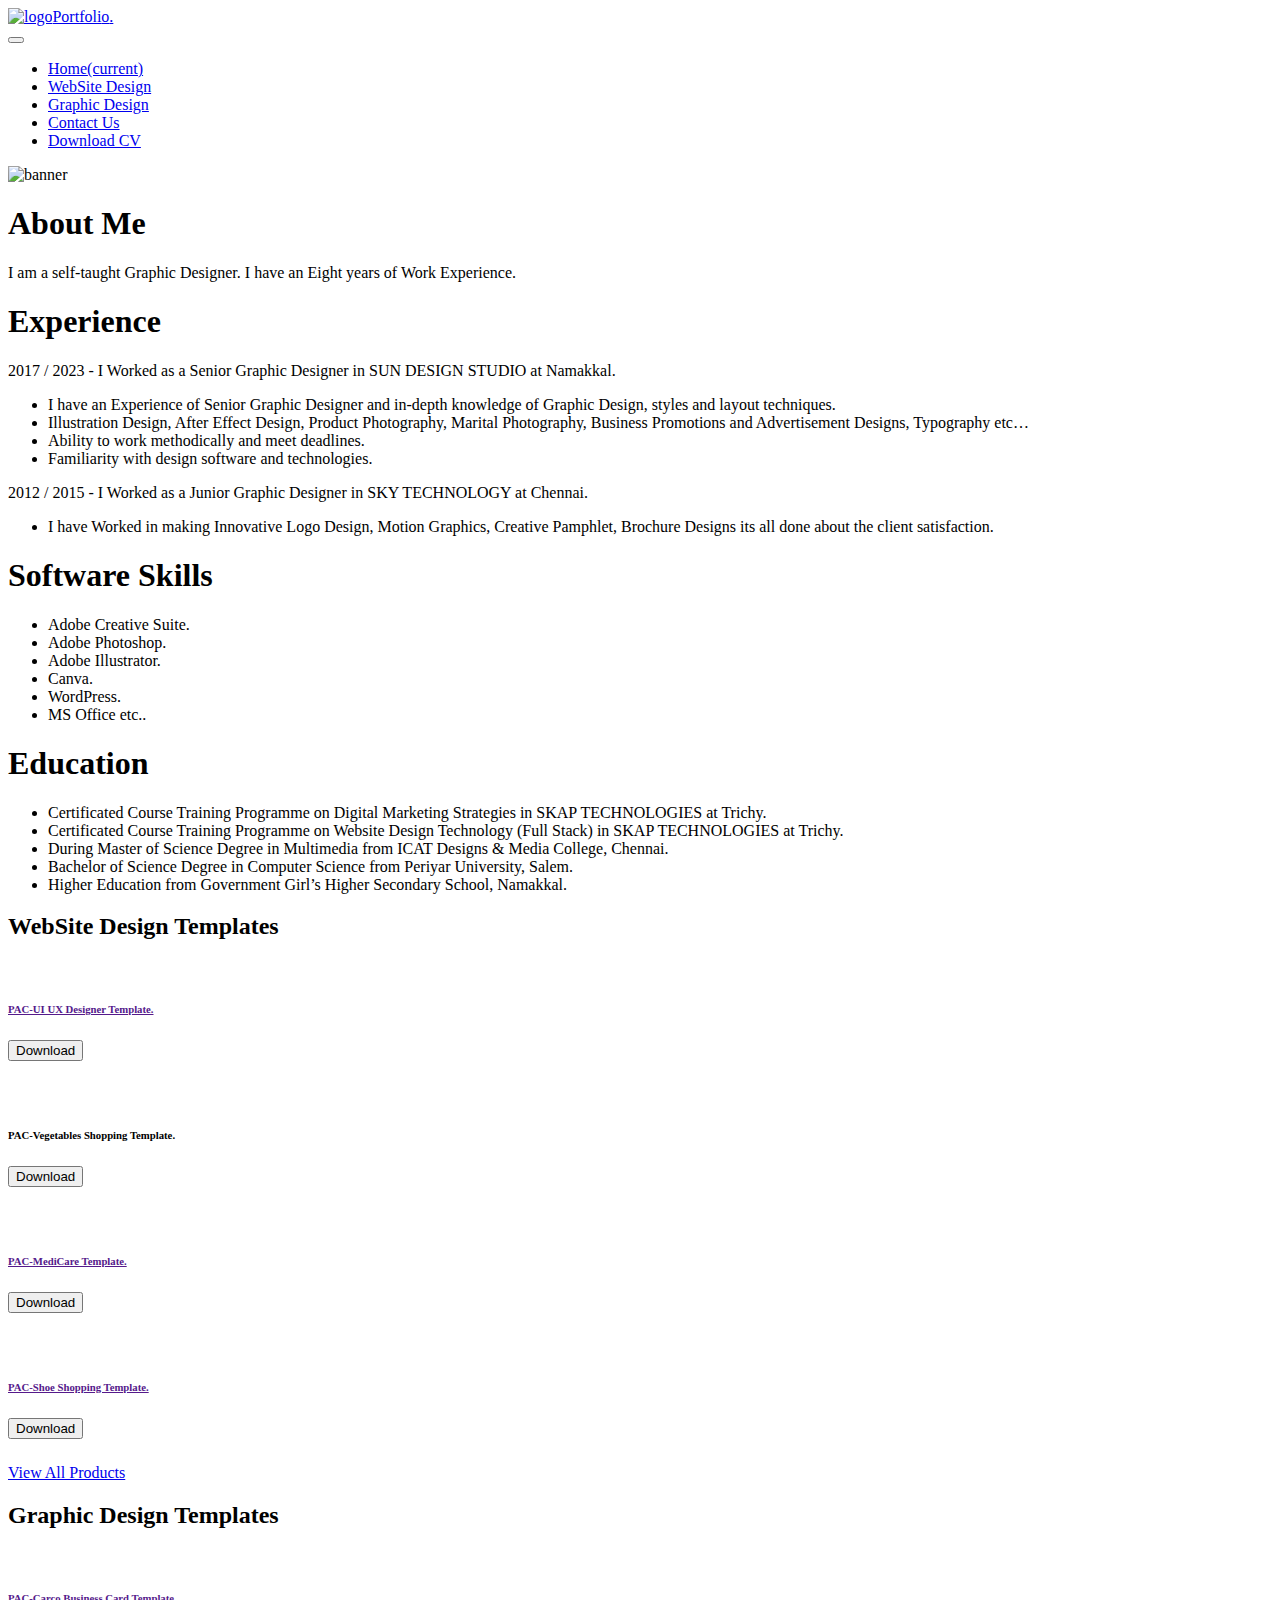
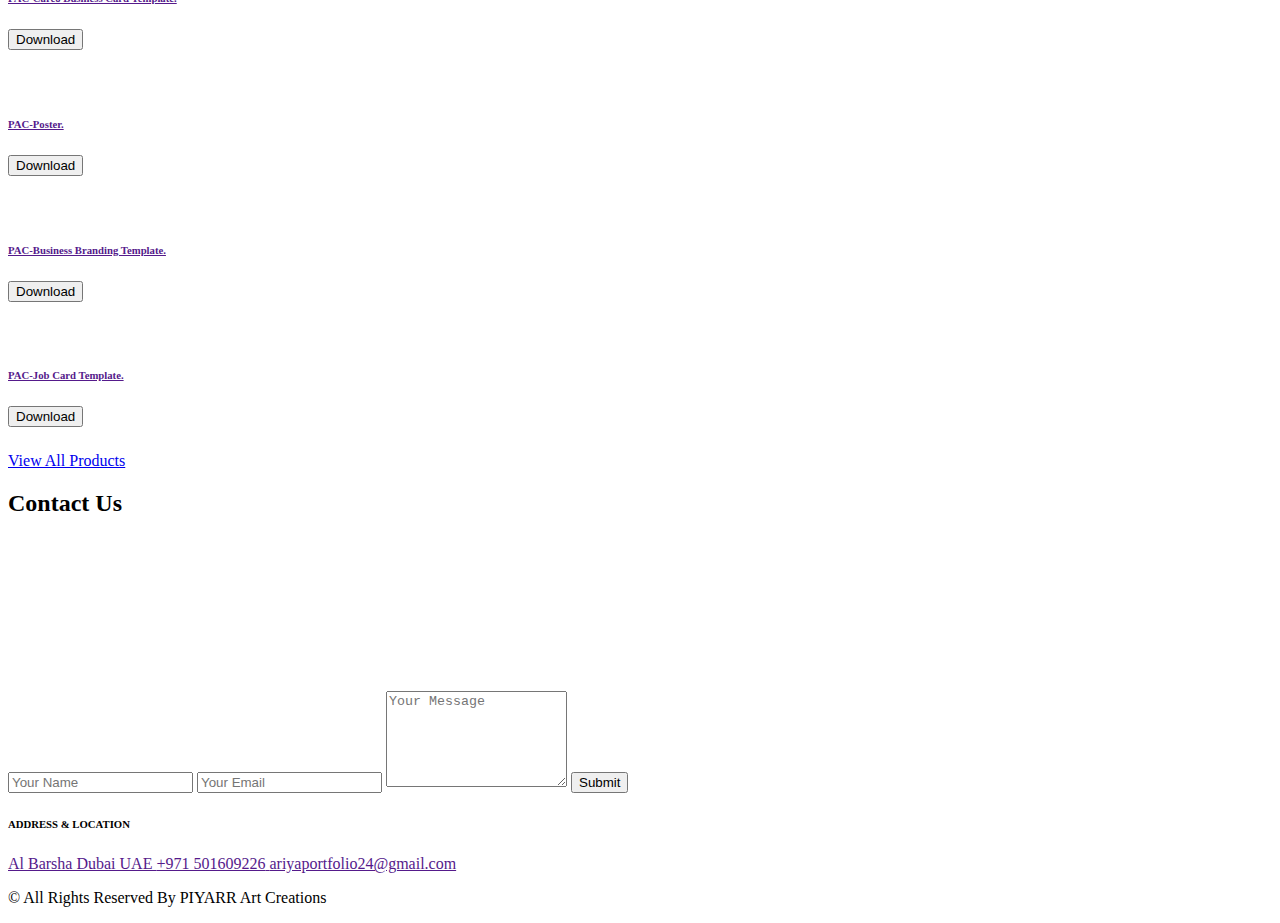
==== index.html @ 0900dfc3 "created new file" ====
<!DOCTYPE html>
<html lang="en">
<head>
    <!-- Basic -->
    <meta charset="UTF-8">
    <meta http-equiv="X-UA-Compatible" content="IE=edge" />
    <!-- Mobile Metas -->
  <meta name="viewport" content="width=device-width, initial-scale=1, shrink-to-fit=no" />
  <!-- Site Metas -->
  <meta name="keywords" content="" />
  <meta name="description" content="" />
  <meta name="author" content="" />
    
  <title>
        Portfolio
    </title>

    <!-- slider stylesheet -->
  <link rel="stylesheet" type="text/css" href="https://cdnjs.cloudflare.com/ajax/libs/OwlCarousel2/2.3.4/assets/owl.carousel.min.css" />
  <!-- bootstrap core css -->
  <link rel="stylesheet" type="text/css" href="css/bootstrap.css" />
  <!-- Custom styles for this template -->  
    <link rel="stylesheet" href="css/style.css">
    <!-- responsive style -->
  <link href="css/responsive.css" rel="stylesheet" />

</head>
<body>
    <div class="hero_area">
        <!-- header section strats -->
        <header class="header_section">
          <div class="logo">
            <a href="#"><img src="images/Logo.png" alt="logo">Portfoli<span>o</span>.</a>
          </div>
          <nav class="navbar navbar-expand-lg custom_nav-container ">
            <a class="navbar-brand" href="index.html">
              <span>
                
              </span>
            </a>
            <button class="navbar-toggler" type="button" data-toggle="collapse" data-target="#navbarSupportedContent" aria-controls="navbarSupportedContent" aria-expanded="false" aria-label="Toggle navigation">
              <span class=""></span>
            </button>
    
            <div class="collapse navbar-collapse" id="navbarSupportedContent">
              <ul class="navbar-nav  ">
                <li class="nav-item active">
                  <a class="nav-link" href="index.html">Home<span class="sr-only">(current)</span></a>
                </li>
                <li class="nav-item">
                  <a class="nav-link" href="#website">
                    WebSite Design
                  </a>
                </li>
                <li class="nav-item">
                    <a class="nav-link" href="#graphic">
                     Graphic Design
                    </a>
                  </li>
                <li class="nav-item">
                  <a class="nav-link" href="#contactus">Contact Us</a>
                </li>
                <li class="nav-item">
                  <a class="nav-link" href="pdf/Aarthi CV.pdf">Download CV</a>
                </li>
              </ul>
            </div>
          </nav>
          <div class="banner">
            <img src="images/Web Banner.png" alt="banner">
          </div>
          <div id="about">
            <div class="container">
                    <div class="colum2-intro">
                        <h1 class="sub-title">About Me</h1>
                            <p>
                              I am a self-taught Graphic Designer. I have an Eight years of Work Experience.
                            </p>   
                    </div>
        
                <div class="experience">
                  <h1 class="sub-title">Experience</h1>
                  <p>
                    2017 / 2023 - I Worked as a Senior Graphic Designer in SUN DESIGN STUDIO at Namakkal.
                  </p>
                    <ul>
                        <li>I have an Experience of Senior Graphic Designer and in-depth knowledge of Graphic Design, styles and layout techniques.</li>



                          <li>Illustration Design, After Effect Design, Product Photography, Marital Photography, Business Promotions and Advertisement Designs, Typography etc…</li>
                          
                          
                          
                          <li>Ability to work methodically and meet deadlines.</li>
                          
                          
                          
                          <li>Familiarity with design software and technologies.</li>
                    </ul>
                    <p>
                      2012 / 2015 - I Worked as a Junior Graphic Designer in SKY TECHNOLOGY at Chennai.
                    </p>
                      <ul>
                          <li>I have Worked in making Innovative Logo Design, Motion Graphics, Creative Pamphlet, Brochure Designs its all done about the client satisfaction.</li>
                      </ul>
                </div>
                <div class="skills">
                  <h1 class="sub-title">Software Skills</h1>
                  <p>
                    <ul>
                      <li>Adobe Creative Suite.</li>

                      <li>Adobe Photoshop.</li>

                      <li>Adobe Illustrator.</li>

                      <li>Canva.</li>

                      <li>WordPress.</li>

                      <li>MS Office etc..</li>
                    </ul>
                  </p>
                </div>
                <div class="education">
                  <h1 class="sub-title">Education</h1>
                    <ul>
                        <li>Certificated Course Training Programme on Digital Marketing Strategies in SKAP TECHNOLOGIES at Trichy.</li>
                        <li>Certificated Course Training Programme on Website Design Technology (Full Stack) in SKAP TECHNOLOGIES at Trichy.</li>
                        <li>During Master of Science Degree in Multimedia from ICAT Designs & Media College, Chennai.</li>
                        <li>Bachelor of Science Degree in Computer Science from Periyar University, Salem.</li>
                        <li>Higher Education from Government Girl’s Higher Secondary School, Namakkal.</li>
                    </ul>
                </div>
                
            </div>
        </div>
        
        </header>
        
        <!-- end header section -->
      </div>
      <!-- end hero area -->
    
      <!-- shop section -->
    
      <section class="shop_section layout_padding">
        <div id="website">
        <div class="container">
          <div class="heading_container heading_center">
            <h2>
              WebSite Design Templates
            </h2>
          </div>
          <div class="row">
            <div class="col-sm-6 col-md-4 col-lg-3">
              <div class="box">
                <a href="">
                  <div class="img-box">
                    <img src="images/PAC-UI UX Designer Template Image.png" alt="">
                  </div>
                  <div class="detail-box">
                    <h6>
                      PAC-UI UX Designer Template.
                    </h6>
                    <h6>
                      <a href="zip/pacuiux.zip" download class="button" target="_blank" rel="noopener noreferrer"><button>Download</button></a>
                    </h6>
                  </div>
                </a>
              </div>
            </div>
            <div class="col-sm-6 col-md-4 col-lg-3">
              <div class="box">
                  <div class="img-box">
                    <img src="images/PAC-Vegetables Shopping Template Image.png" alt="">
                  </div>
                  <div class="detail-box">
                    <h6>
                      PAC-Vegetables Shopping Template.
                    </h6>
                    <h6>
                      <a href="zip/pacveg.zip" download class="button" target="_blank" rel="noopener noreferrer"><button>Download</button></a>
                    </h6>
                  </div>
              </div>
            </div>
            <div class="col-sm-6 col-md-4 col-lg-3">
              <div class="box">
                <a href="">
                  <div class="img-box">
                    <img src="images/PAC-MediCare Template Image.png" alt="">
                  </div>
                  <div class="detail-box">
                    <h6>
                      PAC-MediCare Template.
                    </h6>
                    <h6>
                      <a href="zip/pacmedi.zip" download class="button" target="_blank" rel="noopener noreferrer"><button>Download</button></a>
                    </h6>
                  </div>
                </a>
              </div>
            </div>
            <div class="col-sm-6 col-md-4 col-lg-3">
              <div class="box">
                <a href="">
                  <div class="img-box">
                    <img src="images/PAC-Shoe Shopping Template Image.png" alt="">
                  </div>
                  <div class="detail-box">
                    <h6>
                      PAC-Shoe Shopping Template.
                    </h6>
                    <h6>
                      <a href="zip/pacshoe.zip" download class="button" target="_blank" rel="noopener noreferrer"><button>Download</button></a>
                    </h6>
                  </div>
                </a>
              </div>
            </div>
          </div>
          <div class="btn-box">
            <a href="website.html" target="_blank">
              View All Products
            </a>
          </div>
        </div>
    </div>
      </section>
    
      <!-- end shop section -->

      <!-- shop section -->
    
      <section class="shop_section layout_padding">
        <div id="graphic">
        <div class="container">
          <div class="heading_container heading_center">
            <h2>
              Graphic Design Templates
            </h2>
          </div>
          <div class="row">
            <div class="col-sm-6 col-md-4 col-lg-3">
              <div class="box">
                <a href="">
                  <div class="img-box">
                    <img src="images/pac-carco-business-card-template.png" alt="">
                  </div>
                  <div class="detail-box">
                    <h6>
                      PAC-Carco Business Card Template.
                    </h6>
                    <h6>
                      <a href="zip/pac-carco-business-card-template.zip" download class="button" target="_blank" rel="noopener noreferrer"><button>Download</button></a>
                    </h6>
                  </div>
                </a>
              </div>
            </div>
            <div class="col-sm-6 col-md-4 col-lg-3">
              <div class="box">
                <a href="">
                  <div class="img-box">
                    <img src="images/Poster_75.png" alt="">
                  </div>
                  <div class="detail-box">
                    <h6>
                      PAC-Poster.
                    </h6>
                    <h6>
                      <a href="images/Poster_75.png" download class="button" target="_blank" rel="noopener noreferrer"><button>Download</button></a>
                    </h6>
                  </div>
                </a>
              </div>
            </div>
            <div class="col-sm-6 col-md-4 col-lg-3">
              <div class="box">
                <a href="">
                  <div class="img-box">
                    <img src="images/pac-business-stationery-and-dentity-branding-presentation.png" alt="">
                  </div>
                  <div class="detail-box">
                    <h6>
                      PAC-Business Branding Template.
                    </h6>
                    <h6>
                      <a href="zip/pac-business-stationery-and-dentity-branding-presentation.zip" download class="button" target="_blank" rel="noopener noreferrer"><button>Download</button></a>
                    </h6>
                  </div>
                </a>
              </div>
            </div>
            <div class="col-sm-6 col-md-4 col-lg-3">
              <div class="box">
                <a href="">
                  <div class="img-box">
                    <img src="images/pac-job-business-card-template.png" alt="">
                  </div>
                  <div class="detail-box">
                    <h6>
                      PAC-Job Card Template.
                    </h6>
                    <h6>
                      <a href="zip/pac-job-business-card-template.zip" download class="button" target="_blank" rel="noopener noreferrer"><button>Download</button></a>
                    </h6>
                  </div>
                </a>
              </div>
            </div>
            <!-- <div class="col-sm-6 col-md-4 col-lg-3">
              <div class="box">
                <a href="">
                  <div class="img-box">
                    <img src="" alt="">
                  </div>
                  <div class="detail-box">
                    <h6>
                      PAC-Restaurant SM Template.
                    </h6>
                    <h6>
                      <a href="" download class="button" target="_blank" rel="noopener noreferrer"><button>Download</button></a>
                    </h6>
                  </div>
                </a>
              </div>
            </div> -->
          </div>
          <div class="btn-box">
            <a href="graphic.html" target="_blank">
              View All Products
            </a>
          </div>
        </div>
    </div>
      </section>
    
      <section class="contact_section ">
        <div id="contactus">
        <div class="container px-0">
          <div class="heading_container ">
            <h2 class="">
              Contact Us
            </h2>
          </div>
        </div>
        <div class="container container-bg">
          <div class="row">
            <div class="col-lg-7 col-md-6 px-0">
              <div class="map_container">
                <div class="map-responsive">
                  <iframe src="https://www.google.com/maps/embed?pb=!1m18!1m12!1m3!1d903.2922686558179!2d55.15694556955947!3d25.09613741311233!2m3!1f0!2f0!3f0!3m2!1i1024!2i768!4f13.1!3m3!1m2!1s0x3e5f6b12f7062fa5%3A0x93470407b2da4081!2sPIYAAR%20Art%20Creations!5e0!3m2!1sen!2sae!4v1692799193747!5m2!1sen!2sae" width="" height="" style="border:0;" allowfullscreen="" loading="lazy" referrerpolicy="no-referrer-when-downgrade"></iframe>
                </div>
              </div>
            </div>
            <div class="col-md-6 col-lg-5 px-0">
              <form name="submit-to-google-sheet">
                <input type="text" name="Name" placeholder="Your Name" required>
                <input type="email" name="Email" placeholder="Your Email" required>
                <textarea name="Message" rows="6" placeholder="Your Message"></textarea> 
                <button type="submit" class="btn btn2">Submit</button>
            </form>
            <span id="msg"></span>
                </div>
              </form>
            </div>
          </div>
        </div>
    </div>
      </section>
    
      <!-- end contact section -->
    
      <!-- info section -->
    
      <section class="info_section  layout_padding2-top">
        <div class="social_container">
          <div class="social_box">
            <a href="http://facebook.com/" target="_blank">
              <i class="fa fa-facebook" aria-hidden="true"></i>
            </a>
            <a href="https://twitter.com/" target="_blank">
              <i class="fa fa-twitter" aria-hidden="true"></i>
            </a>
            <a href="https://www.instagram.com/accounts/login/" target="_blank">
              <i class="fa fa-instagram" aria-hidden="true"></i>
            </a>
            <a href="https://www.linkedin.com/" target="_blank">
              <i class="fa fa-linkedin" aria-hidden="true"></i>
            </a>
            <a href="https://www.youtube.com/" target="_blank">
              <i class="fa fa-youtube" aria-hidden="true"></i>
            </a>
          </div>
        </div>
        <div class="info_container ">
          <div class="container">
            <div class="row">
              <div class="col-md-6 col-lg-3">
                <h6>
                  ADDRESS & LOCATION
                </h6>
                <div class="info_link-box">
                  <a href="">
                    <i class="fa fa-map-marker" aria-hidden="true"></i>
                    <span> Al Barsha Dubai UAE </span>
                  </a>
                  <a href="">
                    <i class="fa fa-phone" aria-hidden="true"></i>
                    <span>+971 501609226</span>
                  </a>
                  <a href="">
                    <i class="fa fa-envelope" aria-hidden="true"></i>
                    <span> ariyaportfolio24@gmail.com</span>
                  </a>
                </div>
              </div>
            </div>
          </div>
        </div>
        <!-- footer section -->
        <footer class=" footer_section">
          <div class="container">
            <p>
              &copy; <span id="displayYear"></span> All Rights Reserved By PIYARR Art Creations</a>
            </p>
          </div>
        </footer>
        <!-- footer section -->
    
      </section>
    
      <!-- end info section -->
    
    
      <script src="js/jquery-3.4.1.min.js"></script>
      <script src="js/bootstrap.js"></script>
      <script src="https://cdnjs.cloudflare.com/ajax/libs/OwlCarousel2/2.3.4/owl.carousel.min.js">
      </script>
      <script src="js/custom.js"></script>
    
    
</body>
</html>
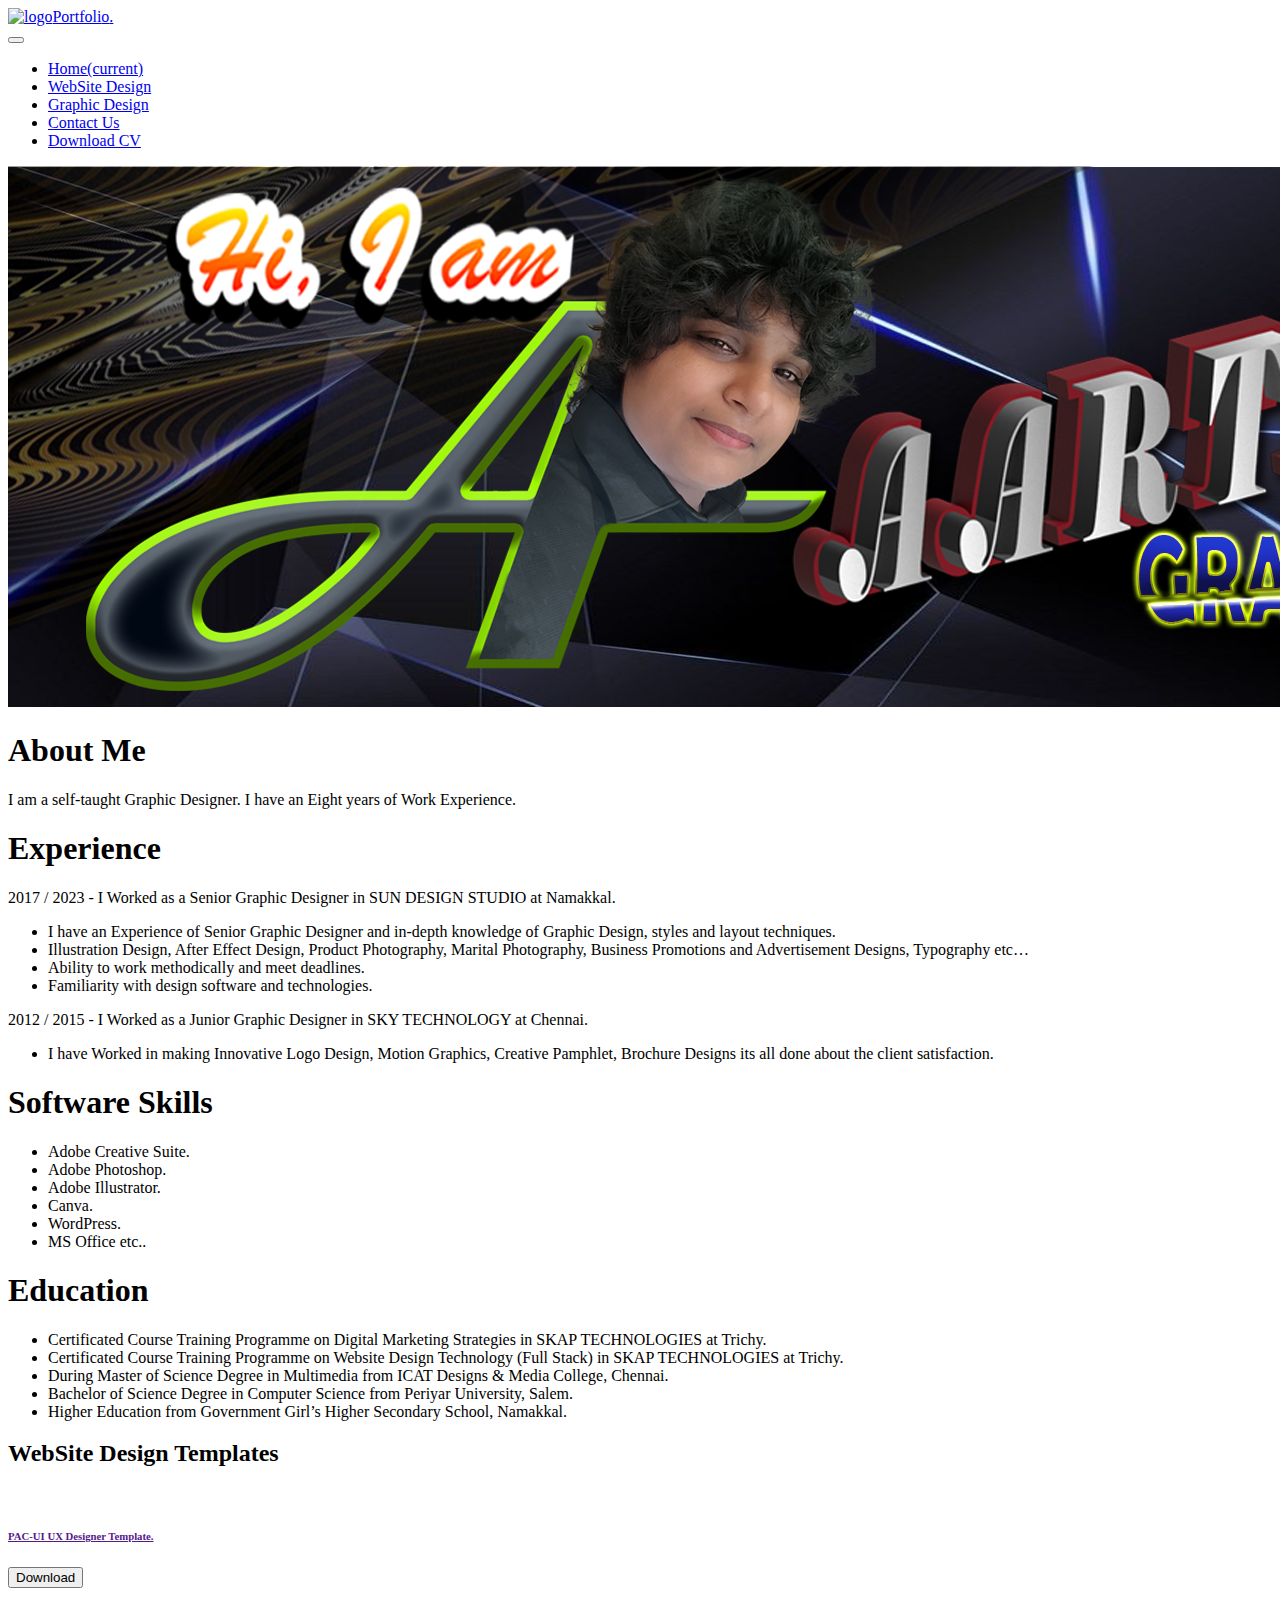
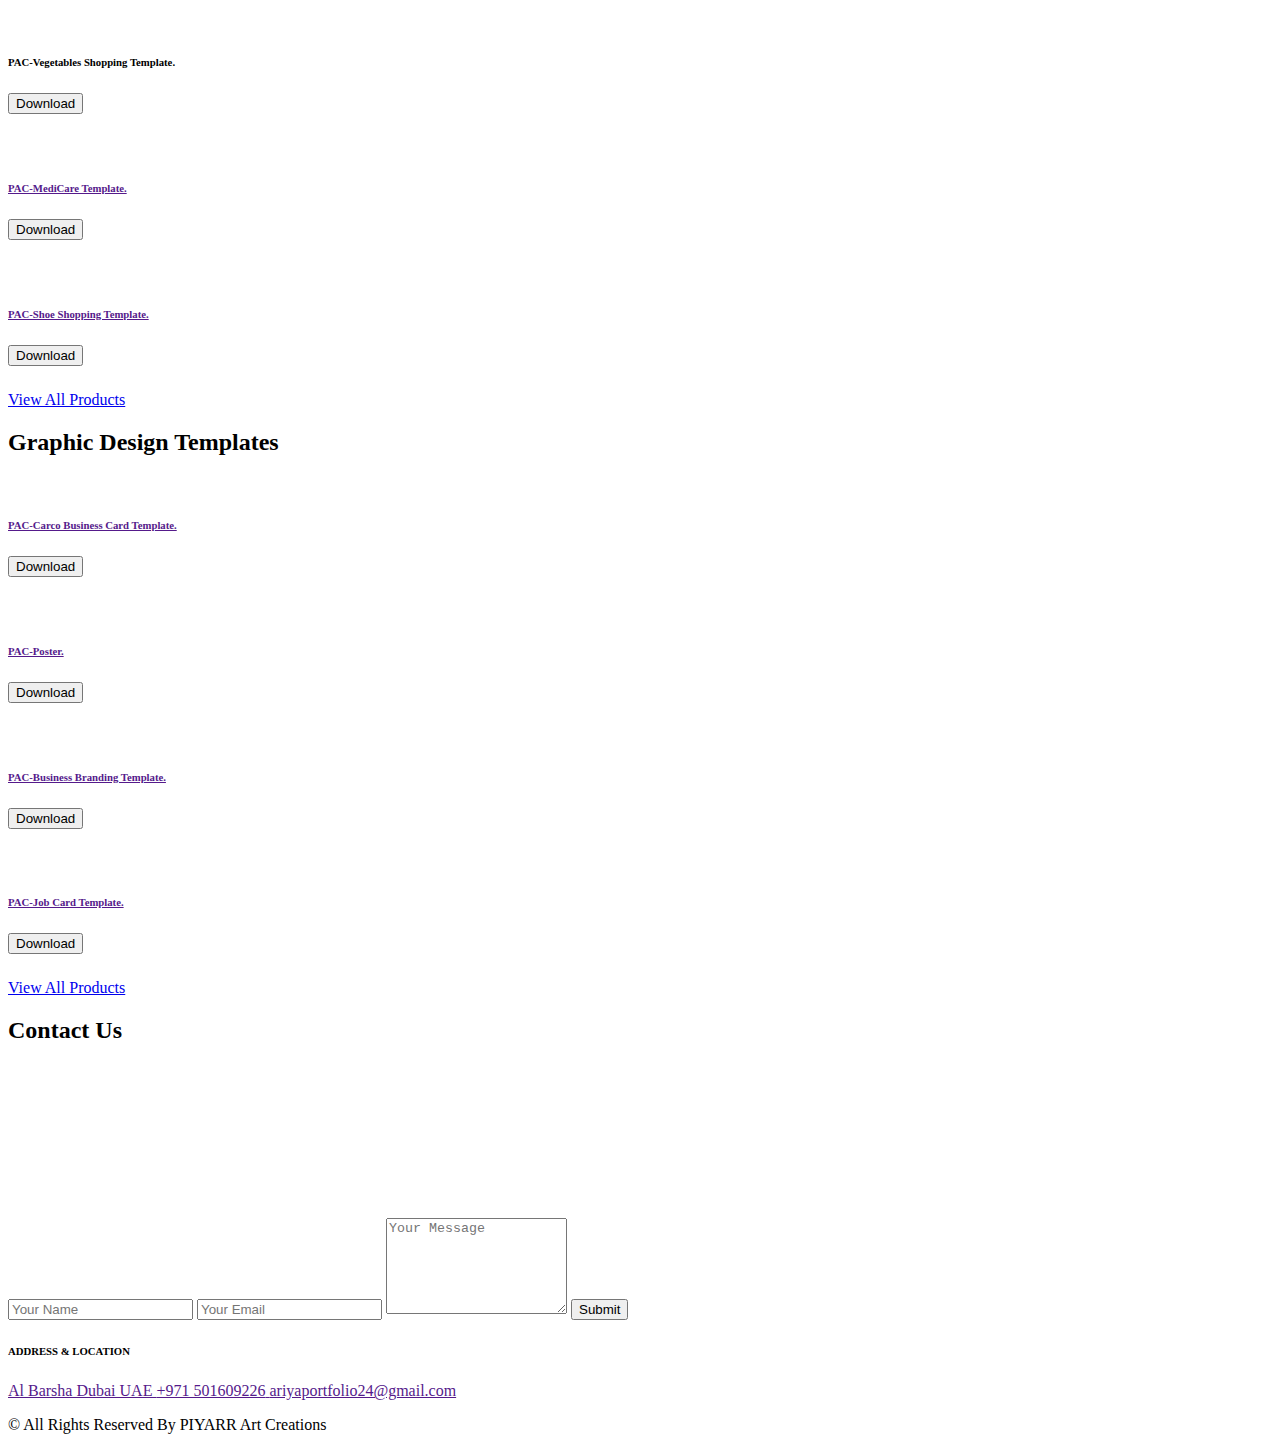
==== commit 9a1454ec: "created file new" ====
--- a/index.html
+++ b/index.html
@@ -67,7 +67,7 @@
             </div>
           </nav>
           <div class="banner">
-            <img src="images/Web Banner.png" alt="banner">
+            <img src="images/Web Banner NEW.png" alt="banner">
           </div>
           <div id="about">
             <div class="container">
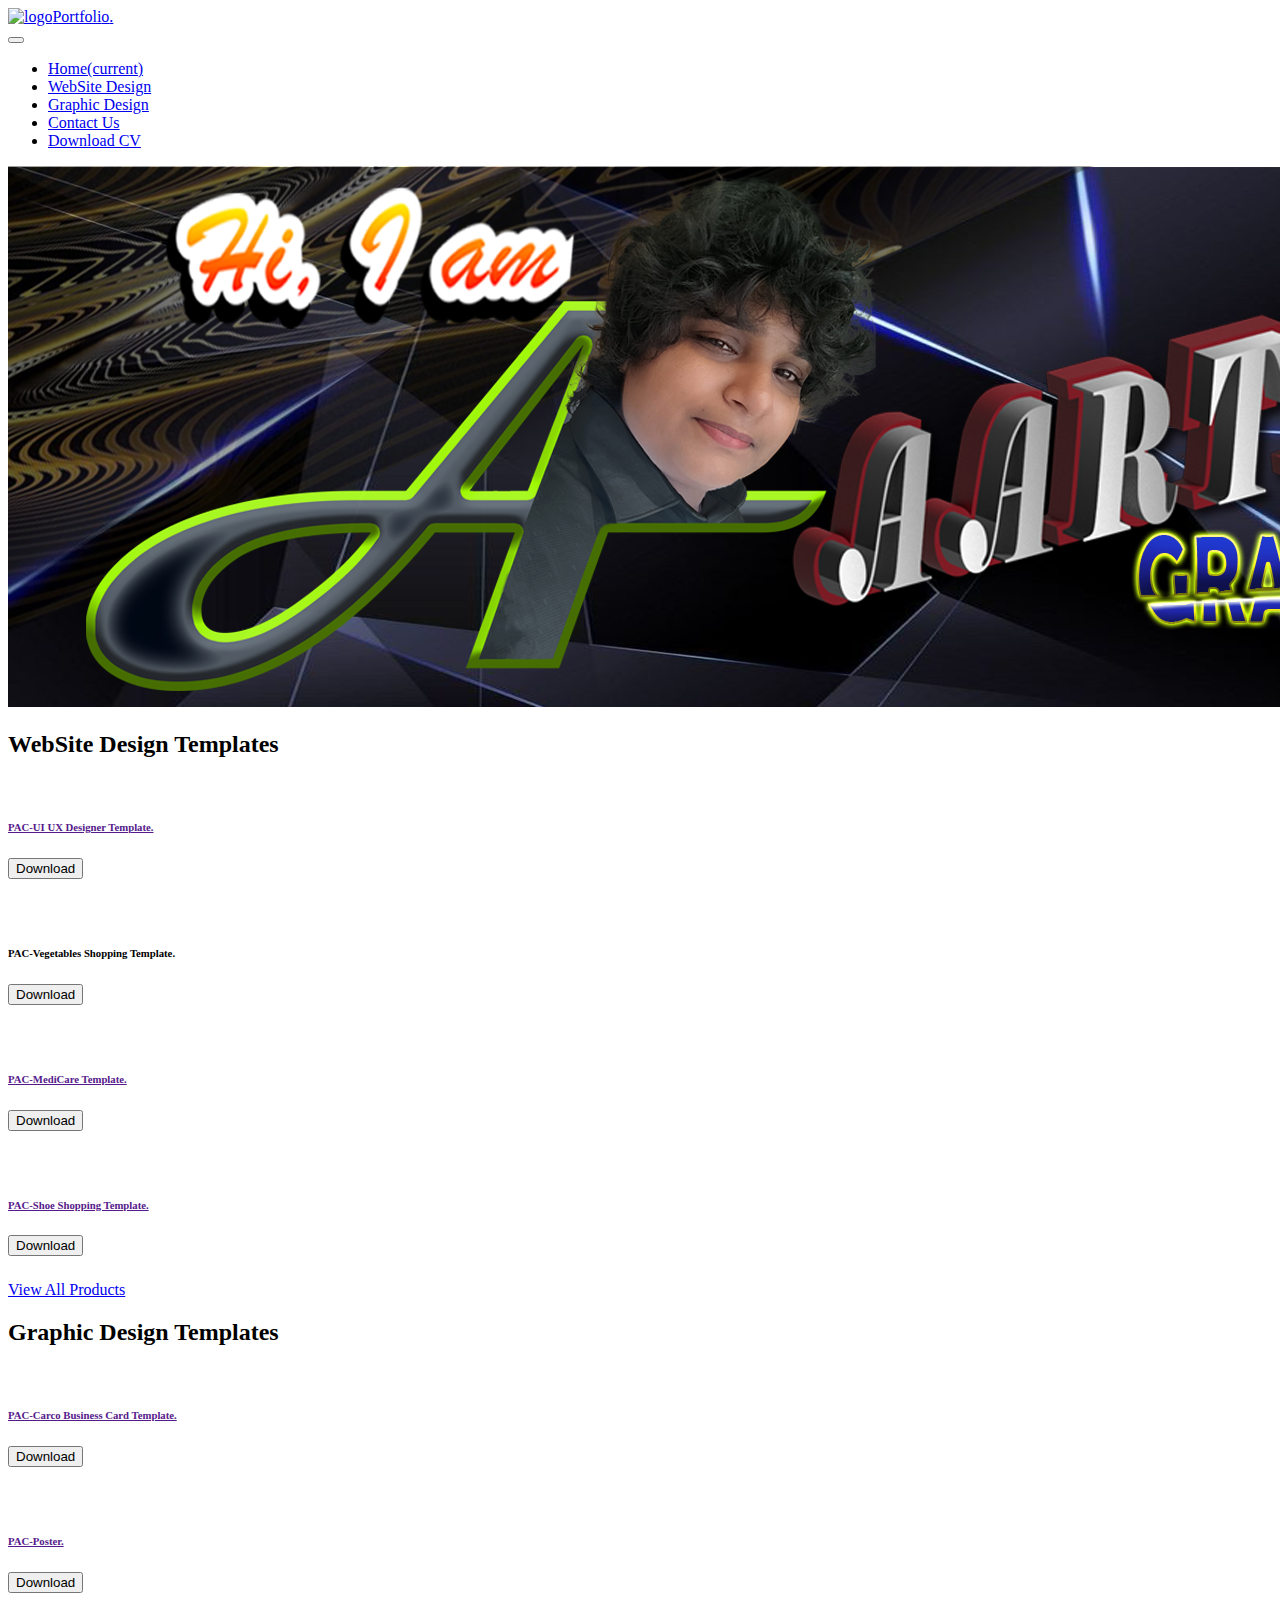
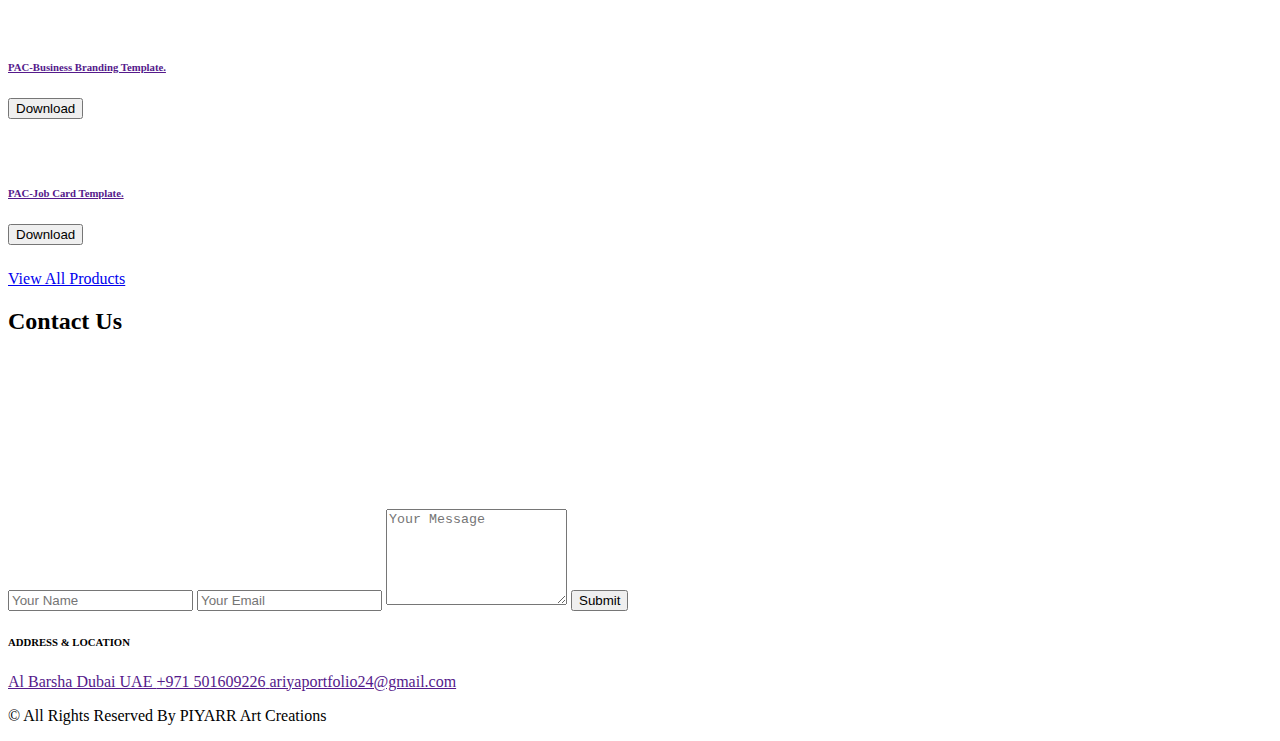
==== commit b62960f4: "add file" ====
--- a/index.html
+++ b/index.html
@@ -69,7 +69,7 @@
           <div class="banner">
             <img src="images/Web Banner NEW.png" alt="banner">
           </div>
-          <div id="about">
+          <!-- <div id="about">
             <div class="container">
                     <div class="colum2-intro">
                         <h1 class="sub-title">About Me</h1>
@@ -134,10 +134,10 @@
                     </ul>
                 </div>
                 
-            </div>
-        </div>
+            </div> 
+        </div> -->
         
-        </header>
+        </header> 
         
         <!-- end header section -->
       </div>
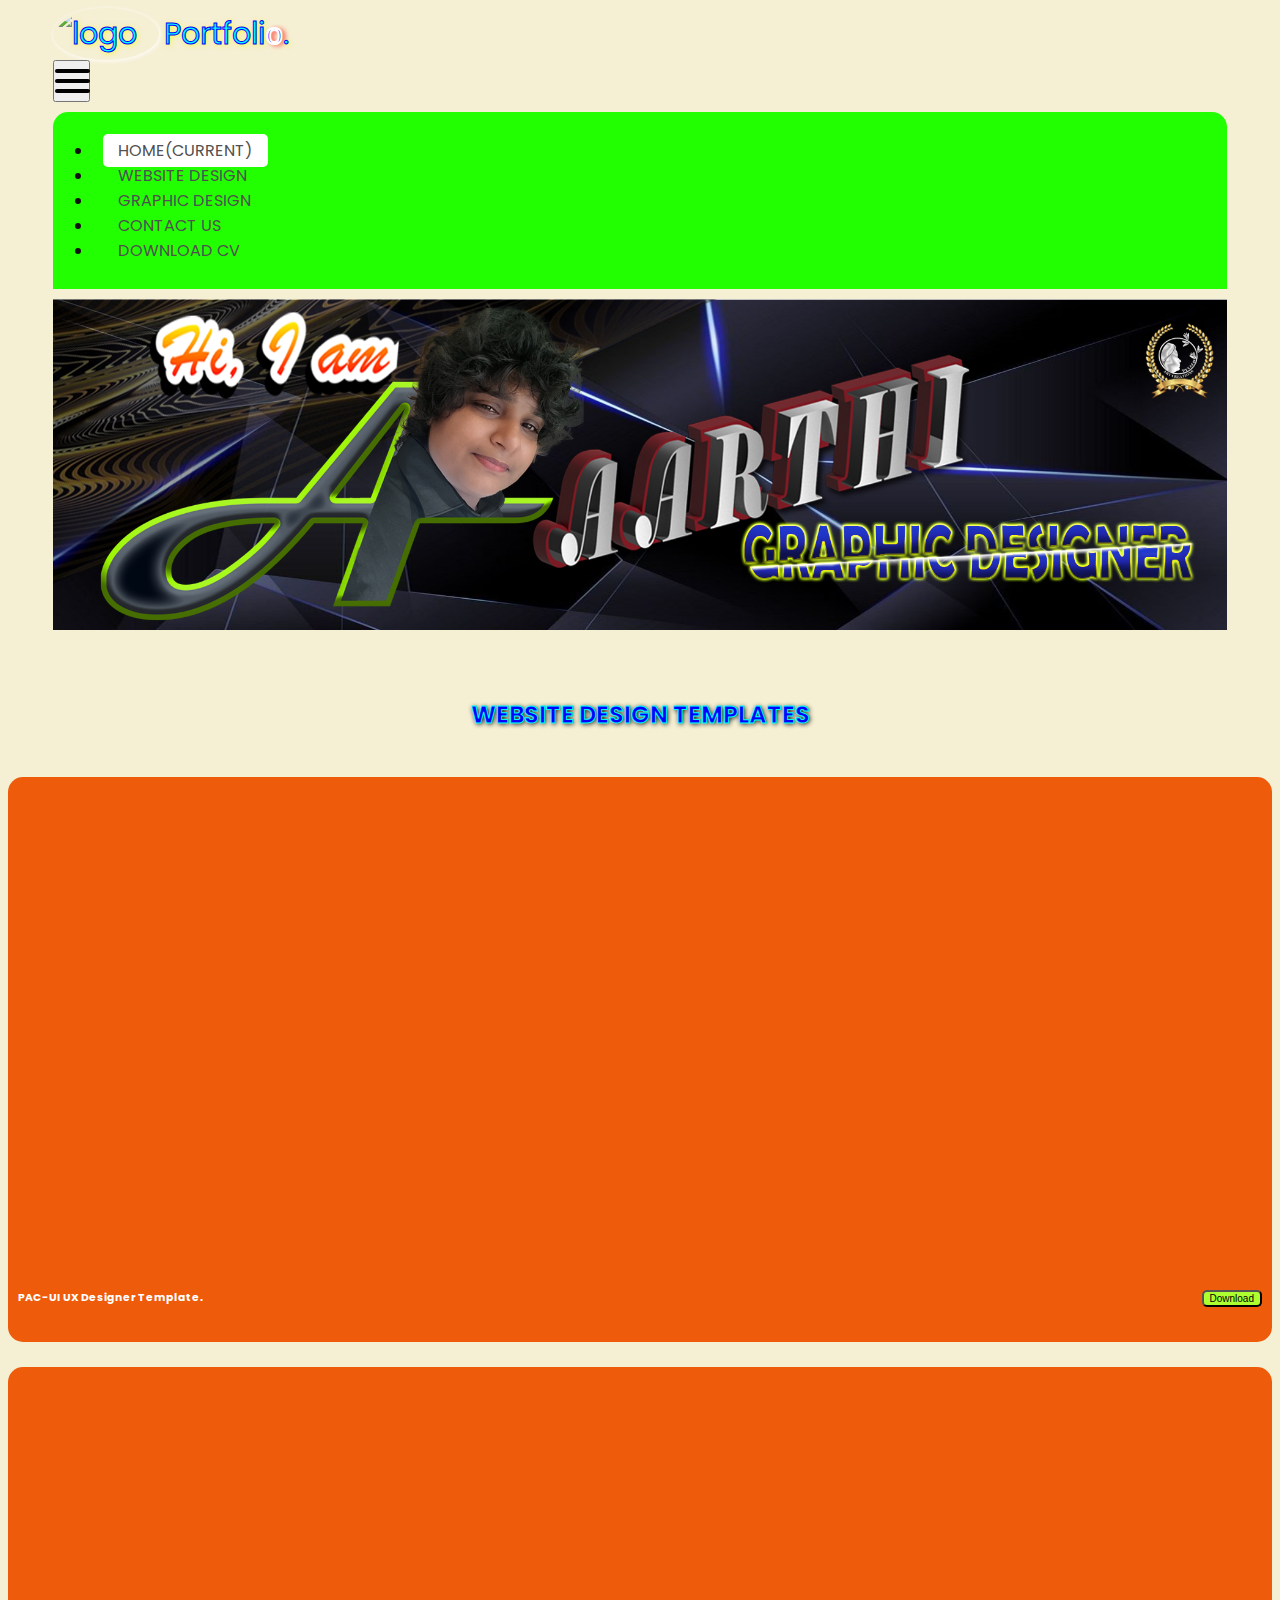
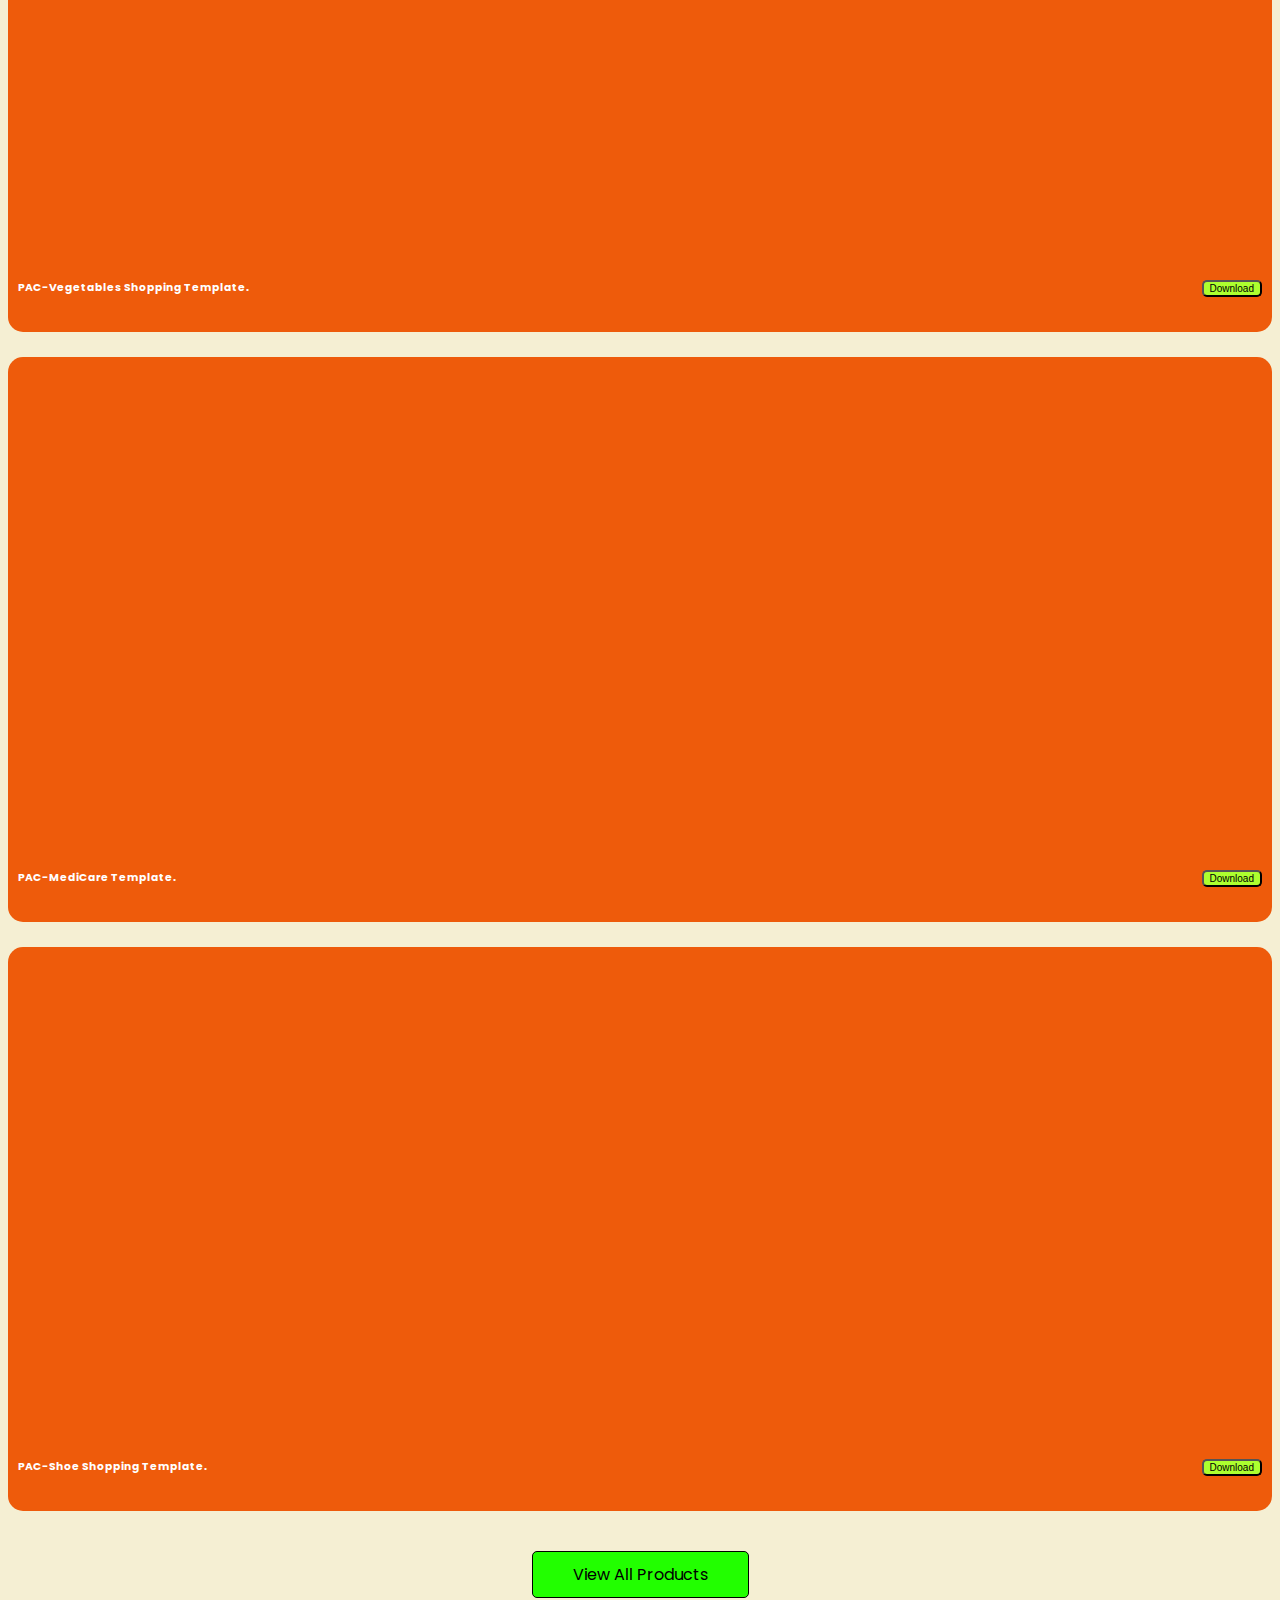
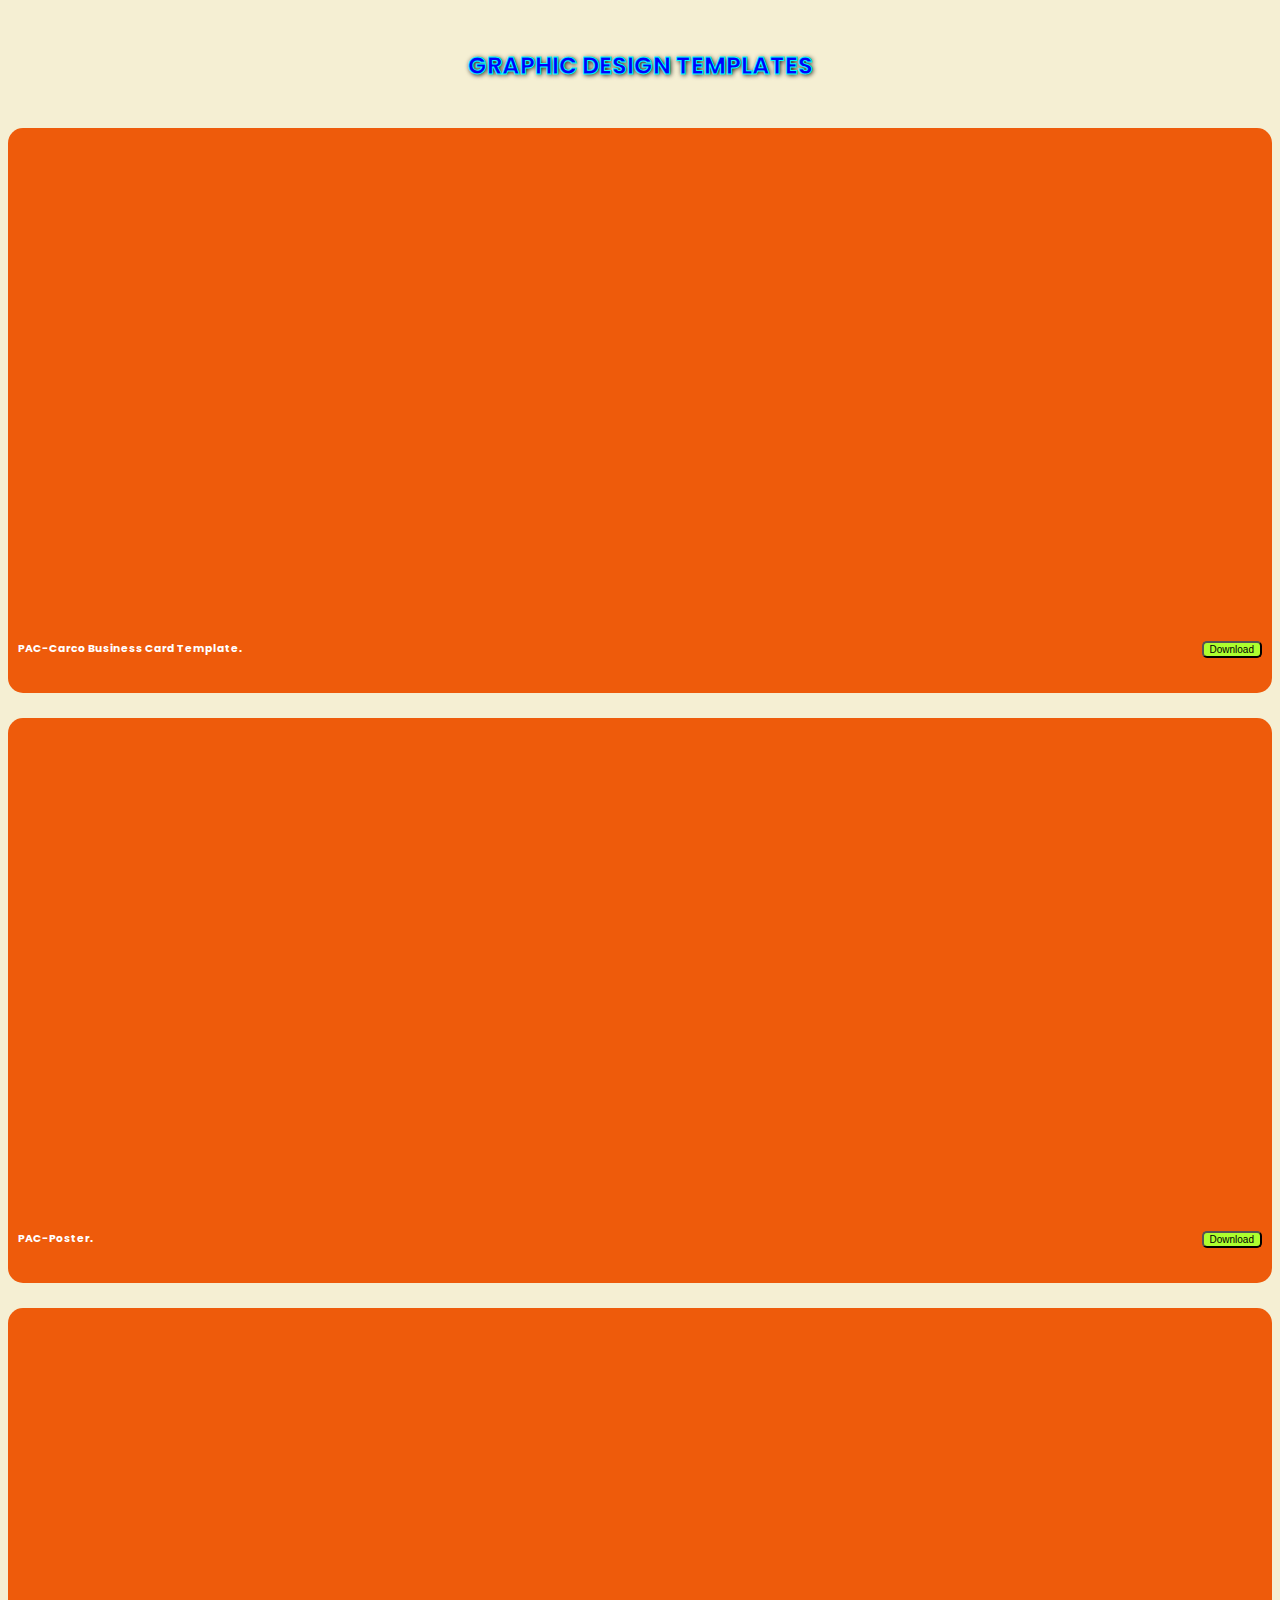
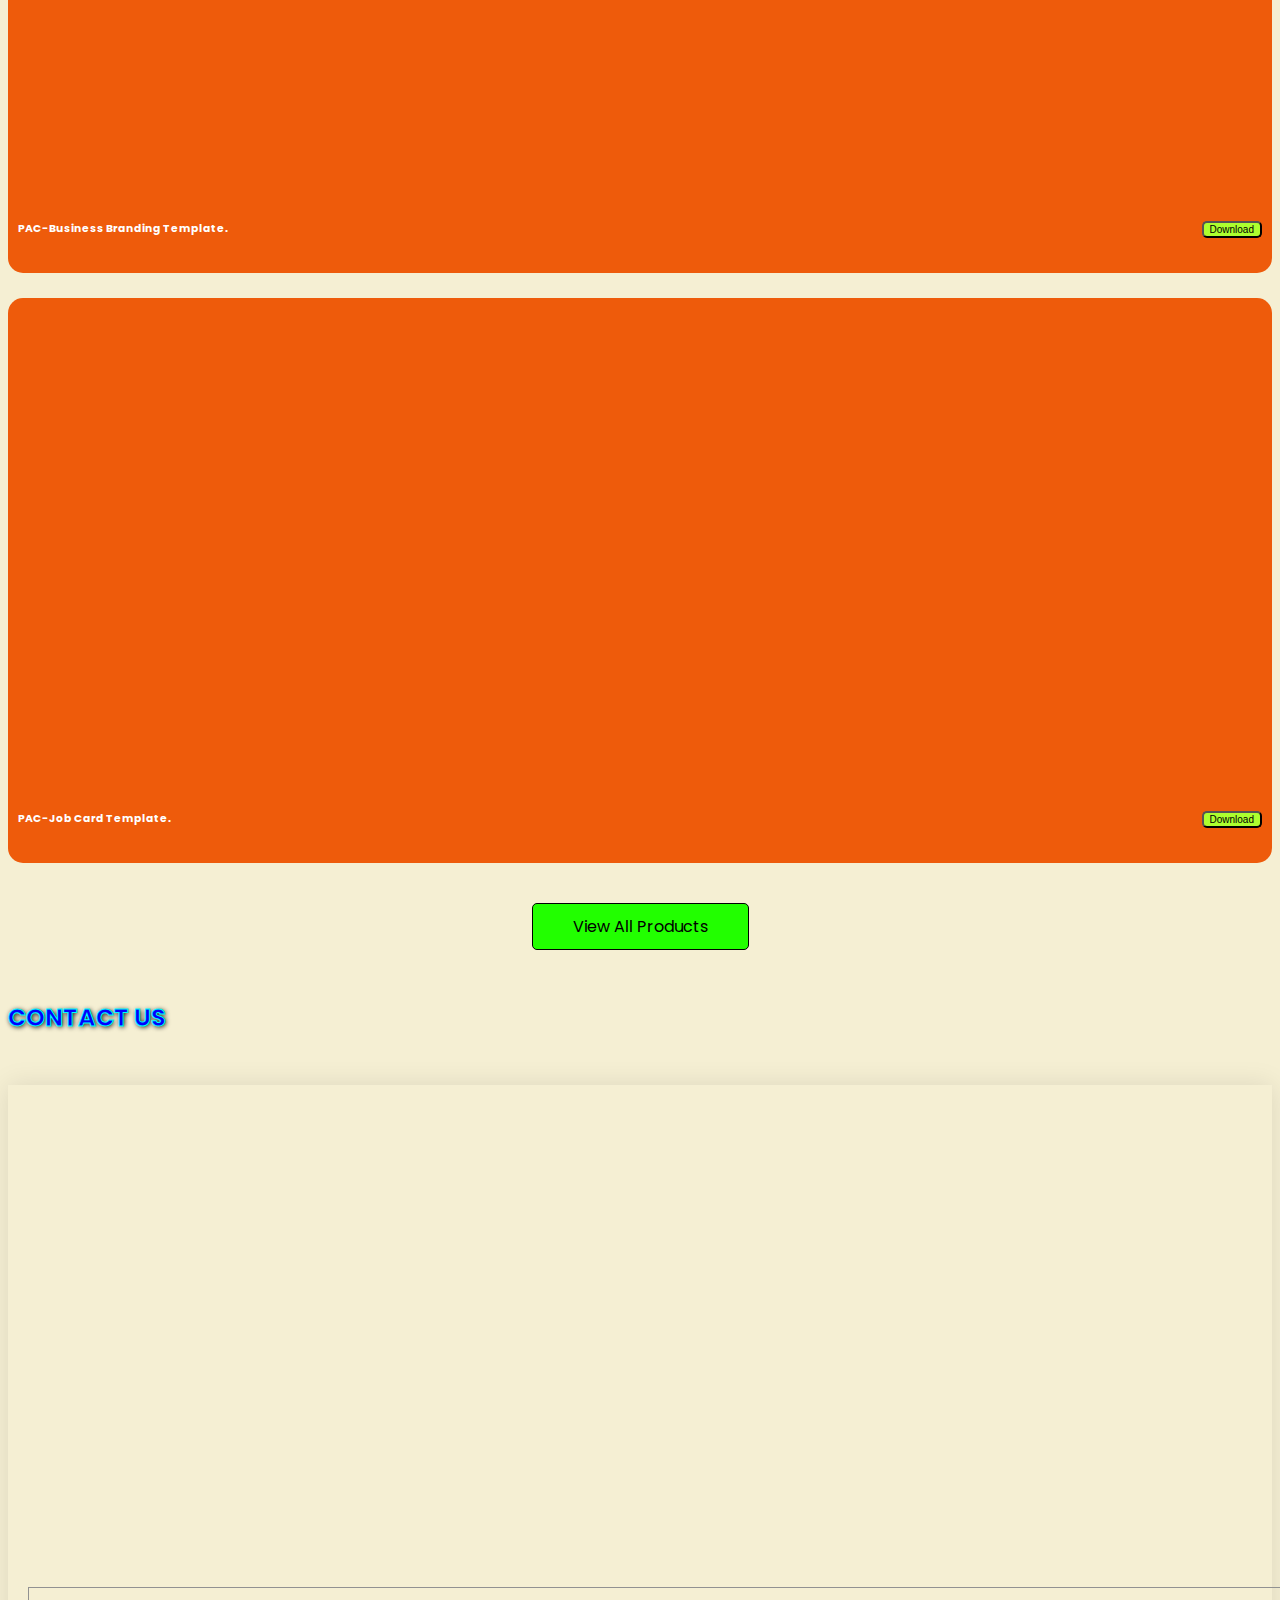
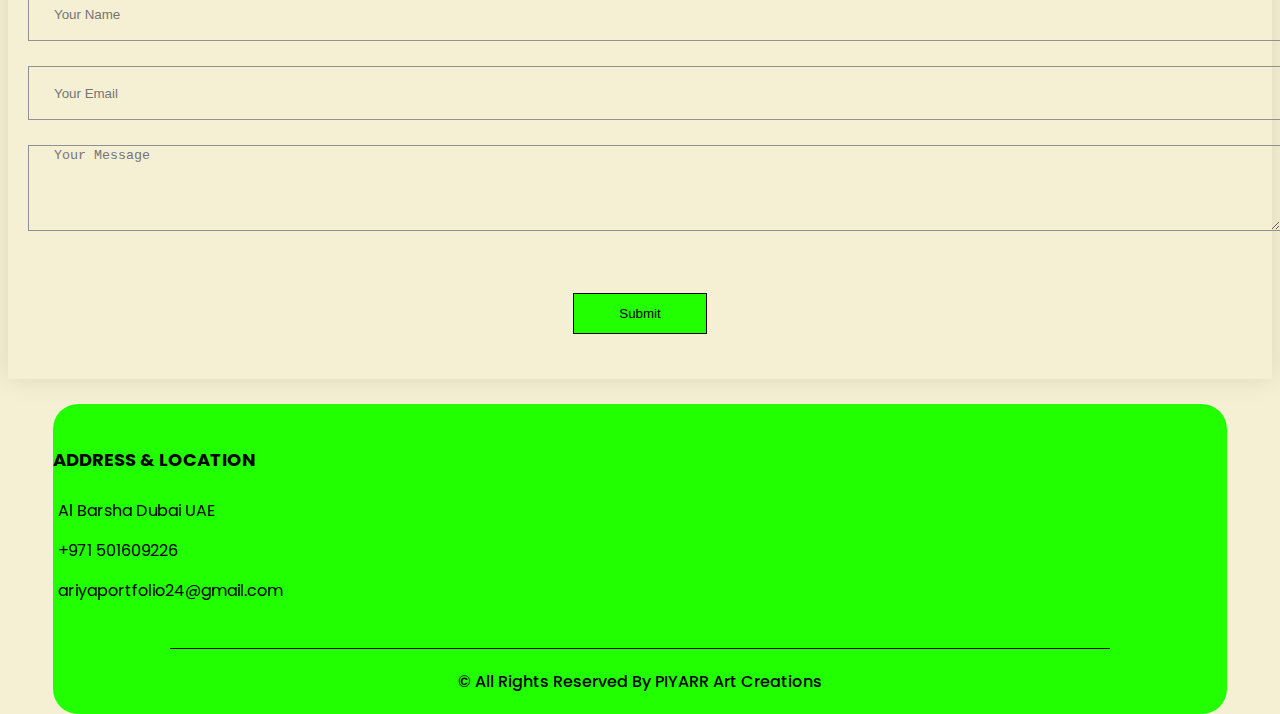
==== commit 4603c67d: "add files" ====
--- a/index.html
+++ b/index.html
@@ -23,6 +23,14 @@
     <link rel="stylesheet" href="css/style.css">
     <!-- responsive style -->
   <link href="css/responsive.css" rel="stylesheet" />
+  <style>
+    body{
+      background-image: url("BG Partten.PNG");
+      height: 100vh;
+      background-size: cover;
+      background-position: center;
+    }
+  </style>
 
 </head>
 <body>
@@ -61,7 +69,7 @@
                   <a class="nav-link" href="#contactus">Contact Us</a>
                 </li>
                 <li class="nav-item">
-                  <a class="nav-link" href="pdf/Aarthi CV.pdf">Download CV</a>
+                  <a class="nav-link" href="pdf/Aarthi D CV.pdf">Download CV</a>
                 </li>
               </ul>
             </div>
--- a/css/style.css
+++ b/css/style.css
@@ -0,0 +1,562 @@
+@import url("https://fonts.googleapis.com/css2?family=Poppins:wght@300;400;500;600;700&display=swap");
+@import url("font-awesome.min.css");
+body {
+  font-family: "poppins", sans-serif;
+  color: #101010;
+  background-color: #f5efd3;
+}
+
+.heading_container {
+  display: -webkit-box;
+  display: -ms-flexbox;
+  display: flex;
+  -webkit-box-orient: vertical;
+  -webkit-box-direction: normal;
+      -ms-flex-direction: column;
+          flex-direction: column;
+}
+
+.heading_container h2 {
+  color: blue;
+  text-shadow: 1px 1px 5px black;
+  -webkit-text-stroke-color: #00fffb;
+  -webkit-text-stroke-width: 1px;
+  text-transform: uppercase;
+  font-weight: bold;
+  margin-top: 50px;
+}
+
+.heading_container h2 span {
+  color: #f89cab;
+}
+
+.heading_container.heading_center {
+  -webkit-box-align: center;
+      -ms-flex-align: center;
+          align-items: center;
+  text-align: center;
+}
+
+/*header section*/
+.hero_area {
+  padding: 0 45px;
+}
+
+.hero_area.sub_pages {
+  height: auto;
+}
+.logo img{
+  width: 100px;
+  box-shadow: 1px 1px 5px white;
+  margin-right: 5px;
+  padding: 3px;
+  border-radius:100%;
+}
+.logo a{
+  display: flex;
+  align-items: center;
+  text-decoration: none;
+  color: aqua;
+  font-size: 30px;
+  -webkit-text-stroke-color: blue;
+  -webkit-text-stroke-width: 1px;
+  text-shadow: 1px 1px 5px yellow;
+}
+.logo a span{
+  font-family: Verdana, Geneva, Tahoma, sans-serif;
+  color: blue;
+  text-shadow: 3px 1px 5px red;
+  -webkit-text-stroke-color: white;
+  -webkit-text-stroke-width: 2px;
+}
+
+#navbarSupportedContent {
+  width: 100%;
+  background-color: rgb(34, 255, 0);
+  -webkit-box-pack: center;
+      -ms-flex-pack: center;
+          justify-content: center;
+  padding: 10px 0;
+  border-radius: 15px 15px 0 0;
+}
+.banner img{
+  width: 100%;
+  -webkit-box-pack: center;
+      -ms-flex-pack: center;
+          justify-content: center;
+  padding: 10px 0;
+  
+}
+#about{
+  width: 100%;
+  background-color: rgb(34, 255, 0);
+  -webkit-box-pack: center;
+      -ms-flex-pack: center;
+          justify-content: center;
+  padding: 10px 0;
+  border-radius:0 0 15px 15px;
+}
+#about p{
+  margin-left: 75px;
+  font-size: 20px;
+}
+
+
+#navbarSupportedContent.innerpage_navbar {
+  background-color: white;
+  border-radius: 10px;
+  -webkit-box-shadow: 0 0 3px 0 rgba(0, 0, 0, 0.25);
+          box-shadow: 0 0 3px 0 rgba(0, 0, 0, 0.25);
+}
+
+#navbarSupportedContent.innerpage_navbar .nav-item.active .nav-link {
+  background-color: #f4f5f6;
+}
+
+#navbarSupportedContent .navbar-nav .nav-link {
+  padding: 5px 15px;
+  margin: 10px;
+  color: #514f4f;
+  text-align: center;
+  text-transform: uppercase;
+  border-radius: 5px;
+}
+#navbarSupportedContent .navbar-nav .nav-link:hover {
+  color: white;
+  background-color: blue;
+}
+
+#navbarSupportedContent .nav-item.active .nav-link {
+  background-color: #ffffff;
+}
+#navbarSupportedContent .nav-item.active .nav-link:hover {
+  background-color: blue;
+}
+
+a,
+a:hover,
+a:focus {
+  text-decoration: none;
+}
+
+a:hover,
+a:focus {
+  color: initial;
+}
+
+.btn,
+.btn:focus {
+  outline: none !important;
+  -webkit-box-shadow: none;
+          box-shadow: none;
+}
+
+.navbar-brand {
+  margin: 15px 0;
+  padding: 0;
+}
+
+.navbar-brand span {
+  font-size: 28px;
+  font-weight: bold;
+  color: blue;
+  text-shadow: 1px 1px 5px black;
+  -webkit-text-stroke-color: #00fffb;
+  -webkit-text-stroke-width: 1px;
+  text-transform: uppercase;
+  margin: 0;
+  padding: 0;
+}
+
+
+
+.custom_nav-container .nav_search-btn {
+  padding: 0;
+  border: none;
+}
+
+.custom_nav-container {
+  z-index: 99999;
+  padding: 0;
+  -webkit-box-orient: vertical;
+  -webkit-box-direction: normal;
+      -ms-flex-direction: column;
+          flex-direction: column;
+  -webkit-box-align: center;
+      -ms-flex-align: center;
+          align-items: center;
+}
+
+.custom_nav-container .navbar-toggler {
+  outline: none;
+}
+
+.custom_nav-container .navbar-toggler {
+  outline: none;
+}
+
+.custom_nav-container .navbar-toggler {
+  padding: 0;
+  width: 37px;
+  height: 42px;
+  -webkit-transition: all .3s;
+  transition: all .3s;
+}
+
+.custom_nav-container .navbar-toggler span {
+  display: block;
+  width: 35px;
+  height: 4px;
+  background-color: #000000;
+  margin: 7px 0;
+  -webkit-transition: all 0.3s;
+  transition: all 0.3s;
+  position: relative;
+  border-radius: 5px;
+  -webkit-transition: all .3s;
+  transition: all .3s;
+}
+
+.custom_nav-container .navbar-toggler span::before, .custom_nav-container .navbar-toggler span::after {
+  content: "";
+  position: absolute;
+  left: 0;
+  height: 100%;
+  width: 100%;
+  background-color: #000000;
+  top: -10px;
+  border-radius: 5px;
+  -webkit-transition: all .3s;
+  transition: all .3s;
+}
+
+.custom_nav-container .navbar-toggler span::after {
+  top: 10px;
+}
+
+.custom_nav-container .navbar-toggler[aria-expanded="true"] {
+  -webkit-transform: rotate(360deg);
+          transform: rotate(360deg);
+}
+
+.custom_nav-container .navbar-toggler[aria-expanded="true"] span {
+  -webkit-transform: rotate(45deg);
+          transform: rotate(45deg);
+}
+
+.custom_nav-container .navbar-toggler[aria-expanded="true"] span::before, .custom_nav-container .navbar-toggler[aria-expanded="true"] span::after {
+  -webkit-transform: rotate(90deg);
+          transform: rotate(90deg);
+  top: 0;
+}
+
+.user_option {
+  display: -webkit-box;
+  display: -ms-flexbox;
+  display: flex;
+  -webkit-box-align: center;
+      -ms-flex-align: center;
+          align-items: center;
+  margin-left: 25px;
+}
+
+.user_option a {
+  margin-right: 25px;
+  color: #000000;
+}
+
+.user_option a span {
+  margin-left: 5px;
+}
+
+/*end header section*/
+
+.shop_section .heading_container {
+  margin-bottom: 20px;
+}
+
+.shop_section .box {
+  background-color: #ee5b0b;
+  position: relative;
+  padding: 10px;
+  margin-top: 25px;
+  border-radius: 15px;
+}
+
+.shop_section .box a {
+  color: white;
+}
+
+.shop_section .box .img-box {
+  width: 100%;
+  height: 52vh;
+  display: -webkit-box;
+  display: -ms-flexbox;
+  display: flex;
+  -webkit-box-pack: center;
+      -ms-flex-pack: center;
+          justify-content: center;
+  -webkit-box-align: center;
+      -ms-flex-align: center;
+          align-items: center;
+}
+
+.shop_section .box .img-box img {
+  width: 100%;
+  transition: height 0.5s;
+
+}
+.shop_section .box .img-box img:hover {
+  transform: scale(1.1);
+  border-radius: 5px;
+}
+
+.shop_section .box .detail-box {
+  display: -webkit-box;
+  display: -ms-flexbox;
+  display: flex;
+  -webkit-box-pack: justify;
+      -ms-flex-pack: justify;
+          justify-content: space-between;
+          color: white;
+          text-align: left;
+          margin-top: 10px;
+}
+
+.shop_section .box .detail-box button {
+  background-color: greenyellow;
+  border-radius: 5px;
+  font-size: 10px;
+}
+
+.shop_section .box .detail-box button:hover {
+  background-color: blue;
+  color: #eeeeee;
+}
+
+.shop_section .btn-box {
+  display: -webkit-box;
+  display: -ms-flexbox;
+  display: flex;
+  -webkit-box-pack: center;
+      -ms-flex-pack: center;
+          justify-content: center;
+  margin-top: 40px;
+  
+}
+
+.shop_section .btn-box a {
+  display: inline-block;
+  padding: 10px 40px;
+  background-color: rgb(34, 255, 0);
+  border: 1px solid black;
+  color: #000000;
+  border-radius: 5px;
+  -webkit-transition: all .3s;
+  transition: all .3s;
+}
+
+.shop_section .btn-box a:hover {
+  background-color:blue;
+  color: whitesmoke;
+}
+.contact_section {
+  position: relative;
+}
+
+.contact_section .container-bg {
+  -webkit-box-shadow: 0 0 25px 0 rgba(0, 0, 0, 0.1);
+          box-shadow: 0 0 25px 0 rgba(0, 0, 0, 0.1);
+}
+
+.contact_section .heading_container {
+  margin-bottom: 30px;
+}
+
+.contact_section .row {
+  -webkit-box-align: stretch;
+      -ms-flex-align: stretch;
+          align-items: stretch;
+}
+
+.contact_section form {
+  padding-right: 35px;
+  padding: 45px 20px;
+}
+
+.contact_section input, form textarea {
+  width: 100%;
+  border: 1px solid #919191;
+  height: 50px;
+  margin-bottom: 25px;
+  padding-left: 25px;
+  background-color: transparent;
+  outline: none;
+  color: #101010;
+}
+
+.contact_section form textarea{
+  height: 80px;
+}
+
+
+#msg{
+  color: orangered;
+}
+
+.contact_section button {
+  display: inline-block;
+  padding: 12px 45px;
+  background-color: rgb(34, 255, 0);
+  border: 1px solid black;
+  border-radius: 0;
+  -webkit-transition: all .3s;
+  transition: all .3s;
+  display: block;
+  color: black;
+  margin: 30px auto 0 auto;
+}
+
+.contact_section button:hover {
+  background-color: blue;
+  color: whitesmoke;
+}
+
+.contact_section .map_container {
+  height: 100%;
+  min-height: 375px;
+}
+
+.contact_section .map_container .map-responsive {
+  
+  height: 100%;
+}
+.contact_section .map_container .map-responsive iframe{
+  width: 600px;
+  height: 450px;
+
+}
+
+/* info section */
+.info_section {
+  position: relative;
+  background-color: rgb(34, 255, 0) ;
+  color: black;
+  border-radius: 25px;
+  margin: 0 45px 45px;
+}
+
+.info_section .social_container {
+  -webkit-box-pack: center;
+      -ms-flex-pack: center;
+          justify-content: center;
+  margin-top: 25px;
+  margin-bottom: 30px;
+}
+
+.info_section .social_container .social_box {
+  display: -webkit-box;
+  display: -ms-flexbox;
+  display: flex;
+  -webkit-box-align: center;
+      -ms-flex-align: center;
+          align-items: center;
+  -webkit-box-pack: center;
+      -ms-flex-pack: center;
+          justify-content: center;
+}
+
+.info_section .social_container .social_box a {
+  margin: 0 10px;
+  color: black;
+  font-size: 24px;
+}
+
+.info_section .social_container .social_box a:hover {
+  color: blue;
+}
+
+.info_section .info_form form input {
+  outline: none;
+  width: 100%;
+  padding: 7px 10px;
+}
+
+.info_section .info_form form button {
+  padding: 8px 35px;
+  outline: none;
+  border: none;
+  color: rgb(34, 255, 0);
+  background: blue;
+  margin-top: 15px;
+  text-transform: uppercase;
+}
+
+.info_section .row > div {
+  margin-top: 25px;
+}
+
+.info_section a {
+  text-transform: none;
+}
+
+.info_section h6 {
+  font-weight: bold;
+  text-transform: uppercase;
+  font-size: 18px;
+  margin-bottom: 25px;
+}
+
+.info_section p {
+  color: black;
+}
+
+.info_section .info_link-box a {
+  display: -webkit-box;
+  display: -ms-flexbox;
+  display: flex;
+  -webkit-box-align: center;
+      -ms-flex-align: center;
+          align-items: center;
+  margin: 15px 0;
+}
+
+.info_section .info_link-box a:hover {
+  color: blue;
+}
+
+.info_section .info_link-box a i {
+  color: black;
+  margin-right: 5px;
+  font-size: 18px;
+}
+
+.info_section .info_link-box a span {
+  color: black;
+}
+
+.info_section .info_link-box a:hover span {
+  color: blue;
+}
+
+/* end info section */
+/* footer section*/
+.footer_section {
+  margin-top: 45px;
+  font-weight: 500;
+}
+
+.footer_section p {
+  padding: 20px 0;
+  margin: 0 auto;
+  text-align: center;
+  border-top: 1.5px solid black;
+  width: 80%;
+}
+
+.footer_section a {
+  color: black;
+}
+
+/* end footer section*/
+/*# sourceMappingURL=style.css.map */
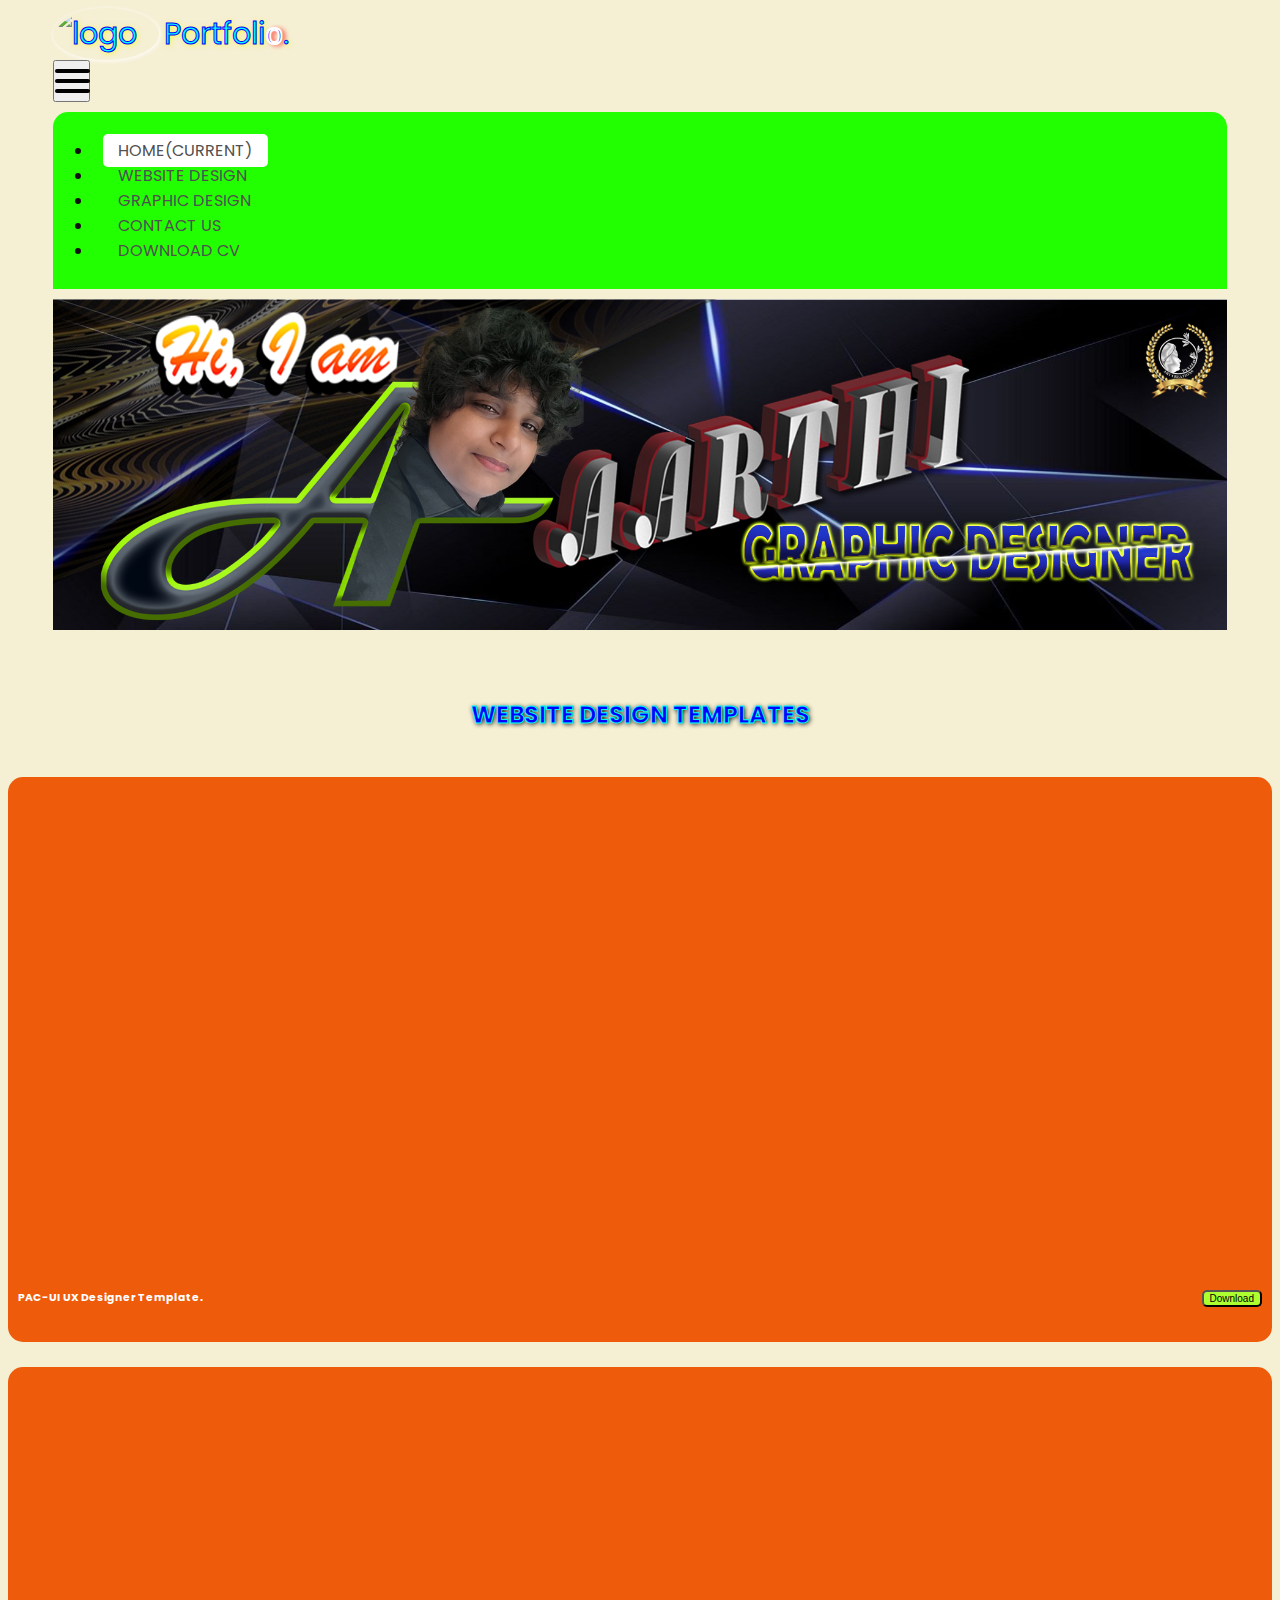
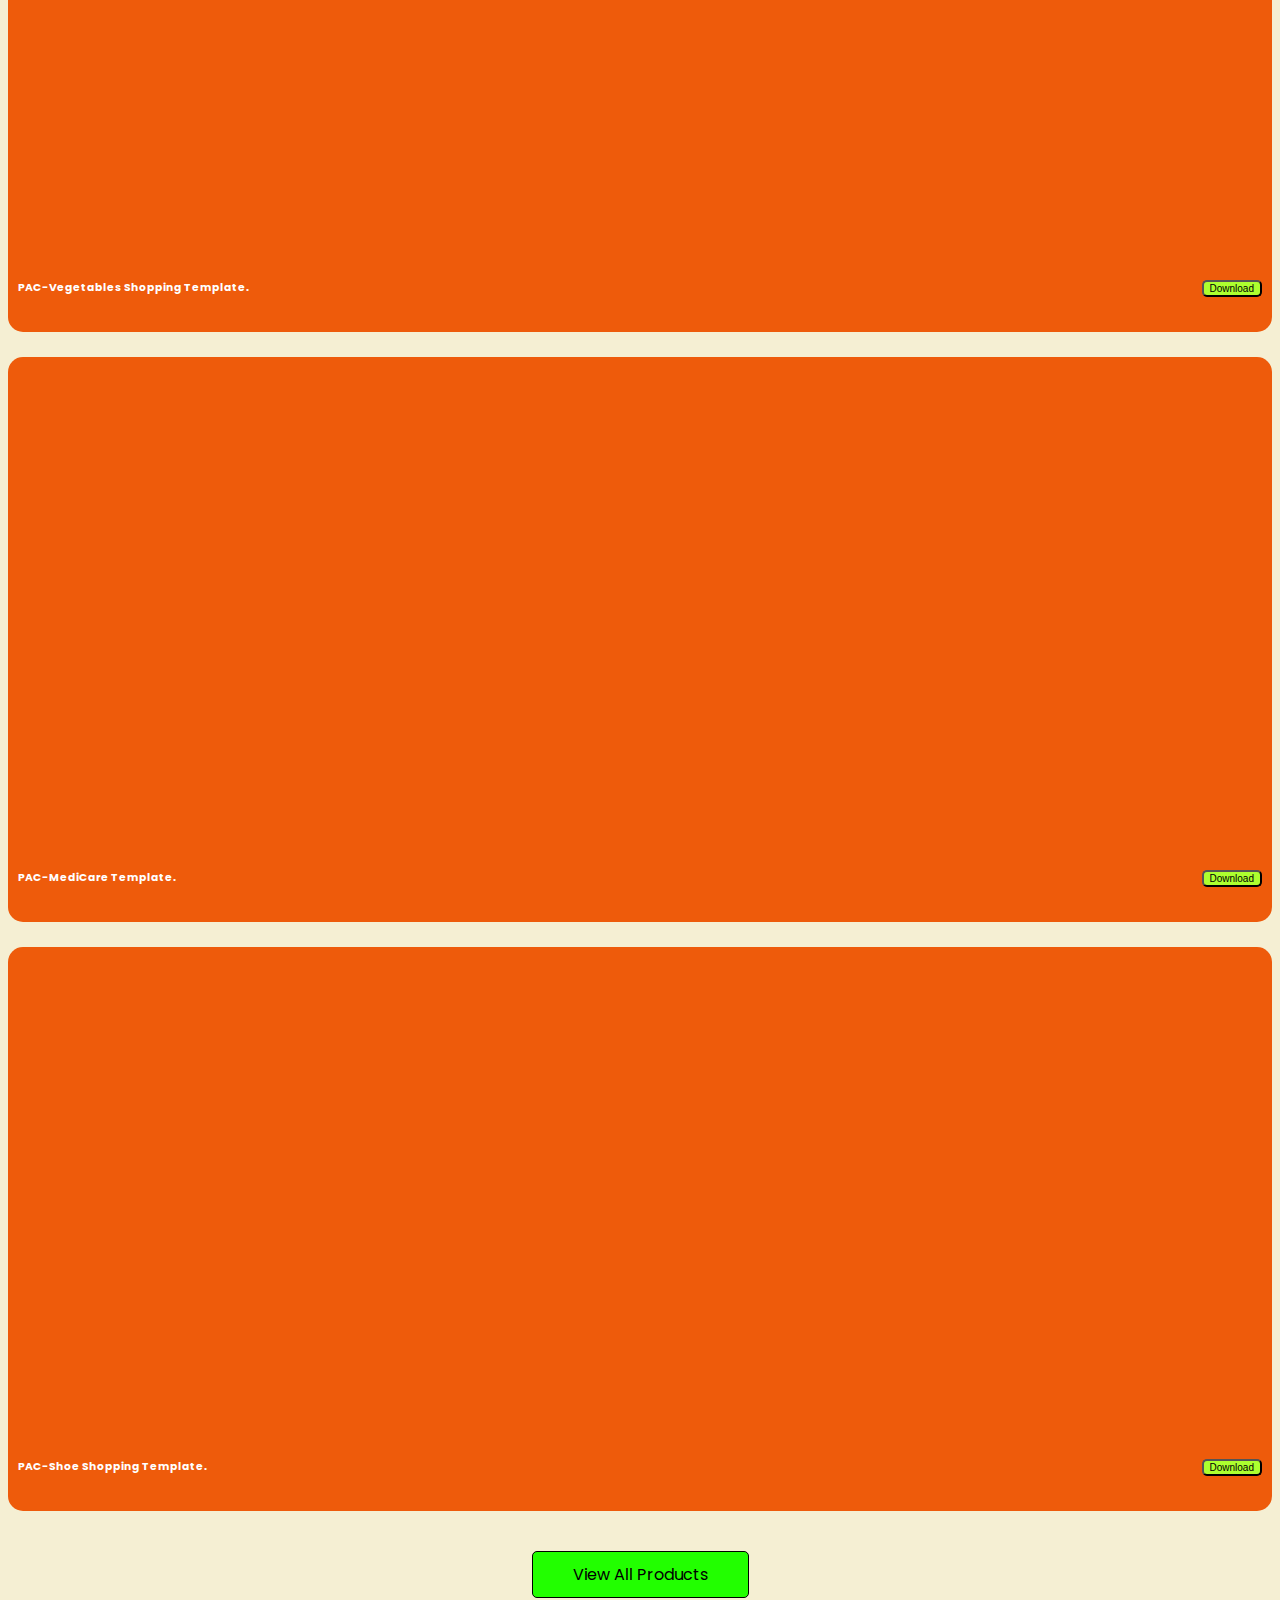
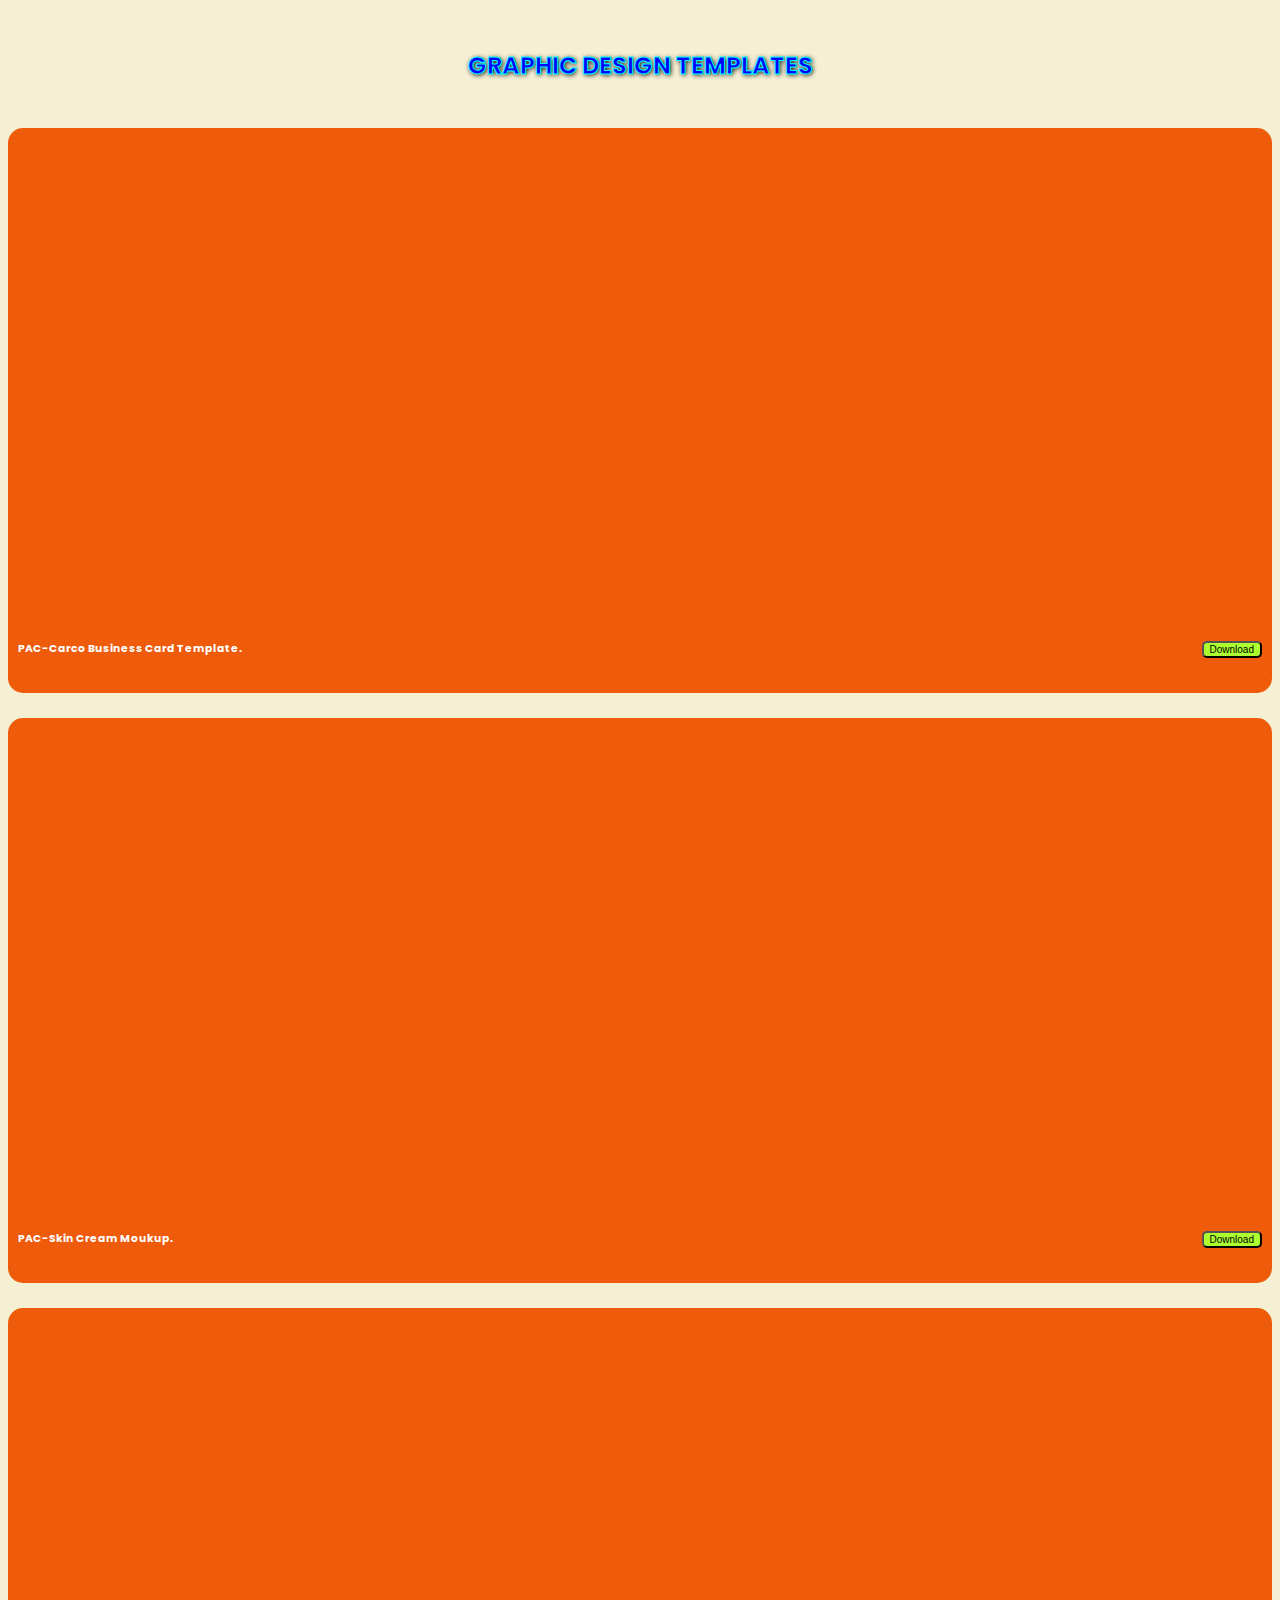
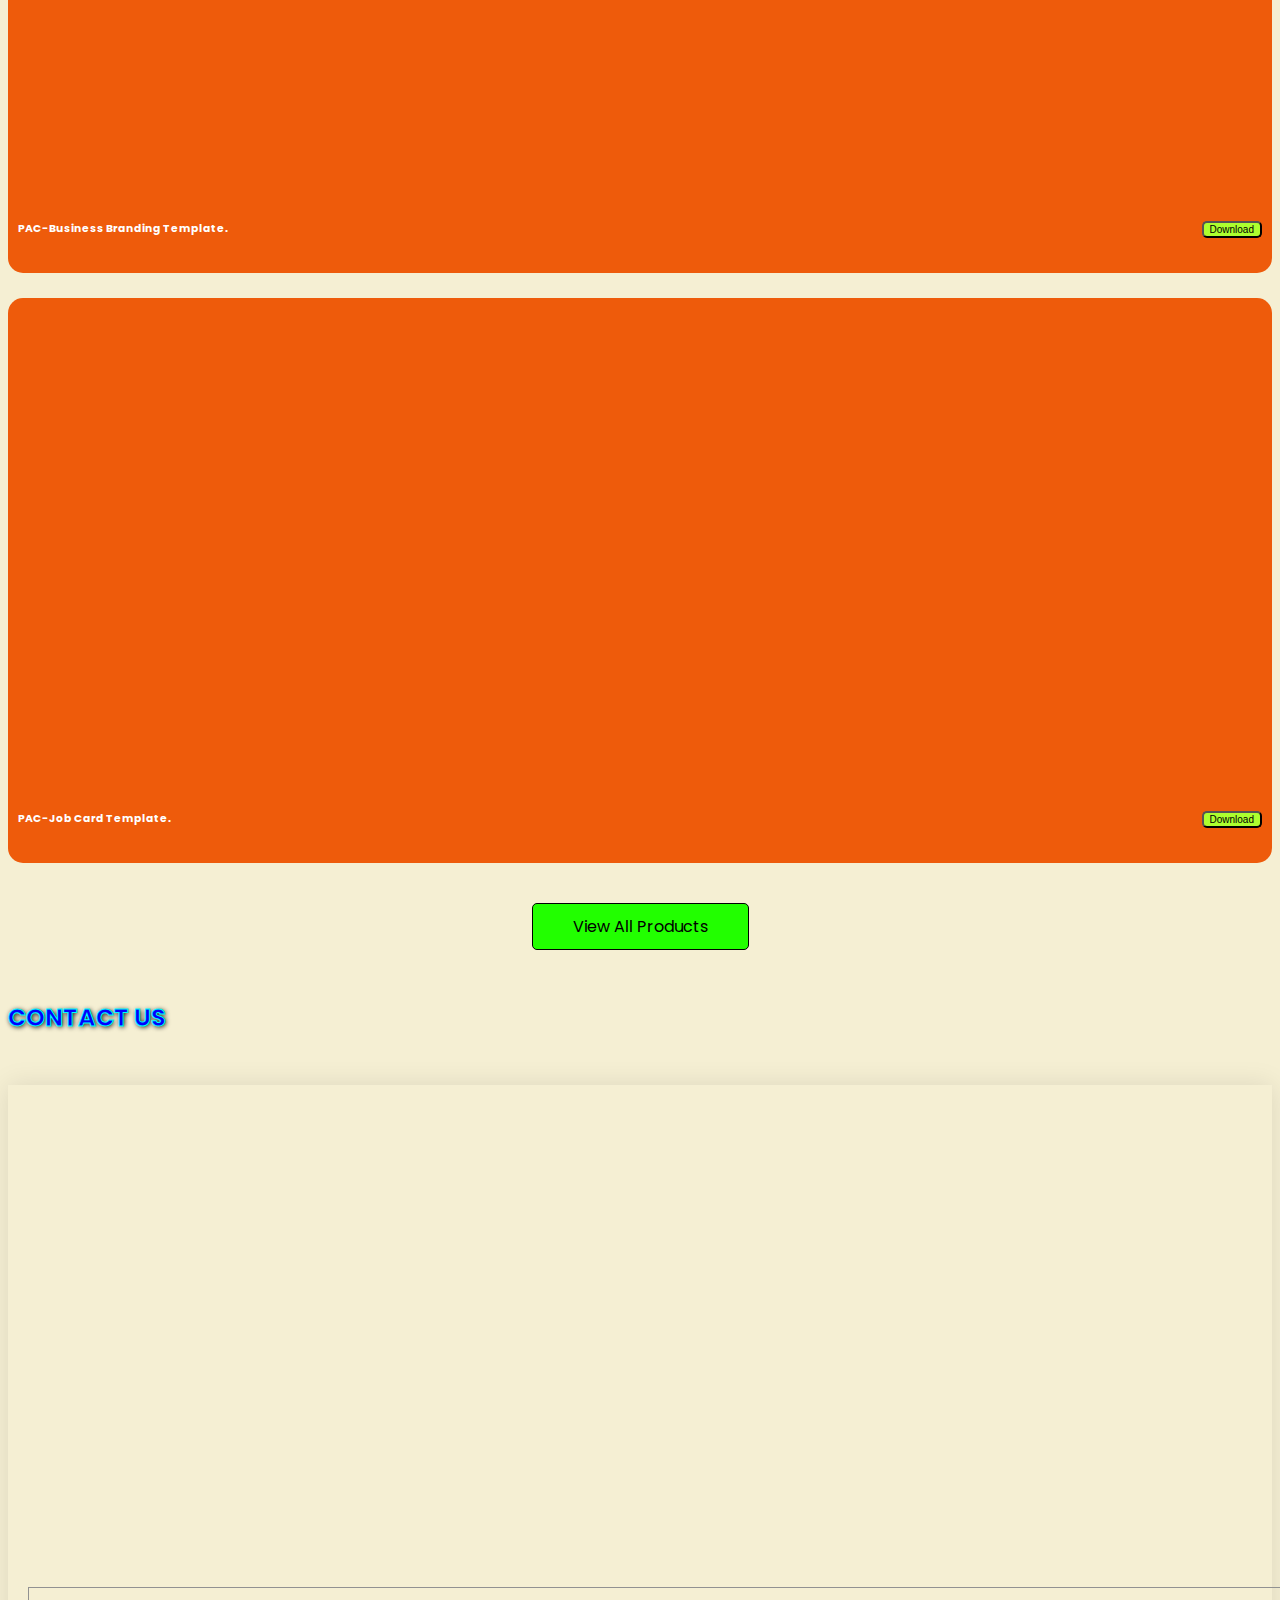
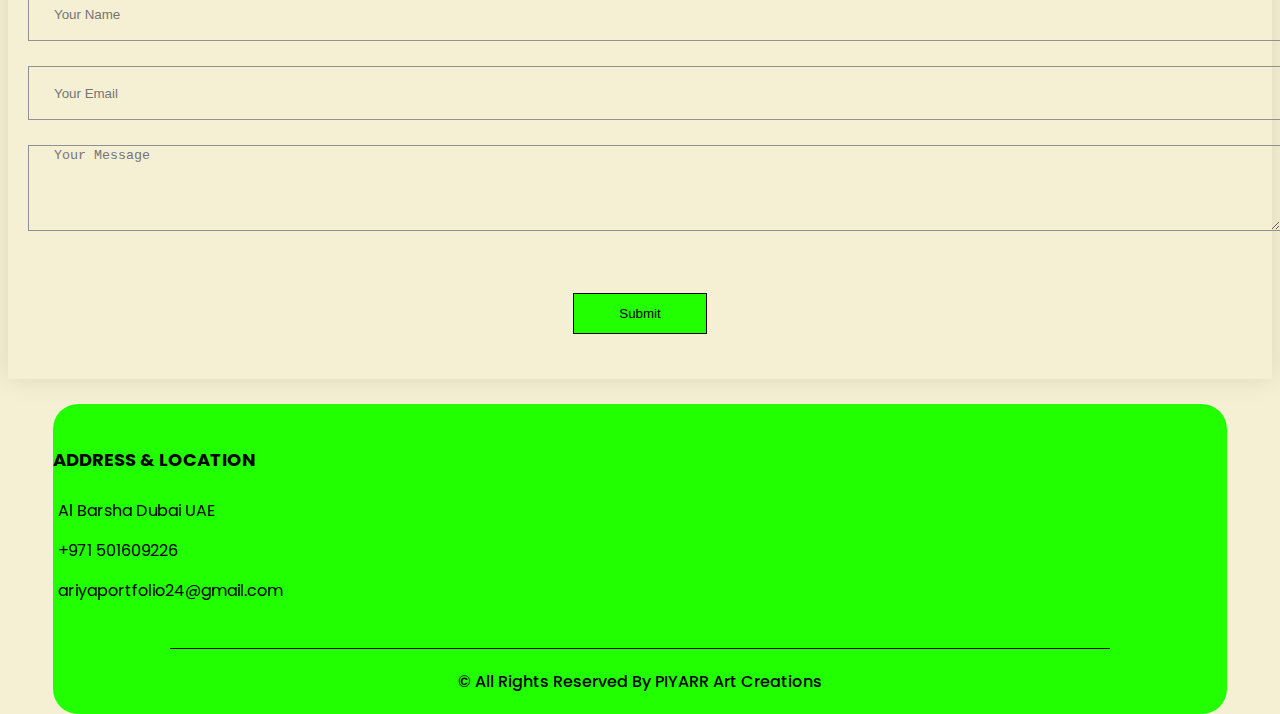
==== commit 48308ddd: "changed file" ====
--- a/index.html
+++ b/index.html
@@ -272,14 +272,14 @@
               <div class="box">
                 <a href="">
                   <div class="img-box">
-                    <img src="images/Poster_75.png" alt="">
-                  </div>
-                  <div class="detail-box">
-                    <h6>
-                      PAC-Poster.
-                    </h6>
-                    <h6>
-                      <a href="images/Poster_75.png" download class="button" target="_blank" rel="noopener noreferrer"><button>Download</button></a>
+                    <img src="images/Skin Cream Moukup.png" alt="">
+                  </div>
+                  <div class="detail-box">
+                    <h6>
+                      PAC-Skin Cream Moukup.
+                    </h6>
+                    <h6>
+                      <a href="images/Skin Cream Moukup.png" download class="button" target="_blank" rel="noopener noreferrer"><button>Download</button></a>
                     </h6>
                   </div>
                 </a>
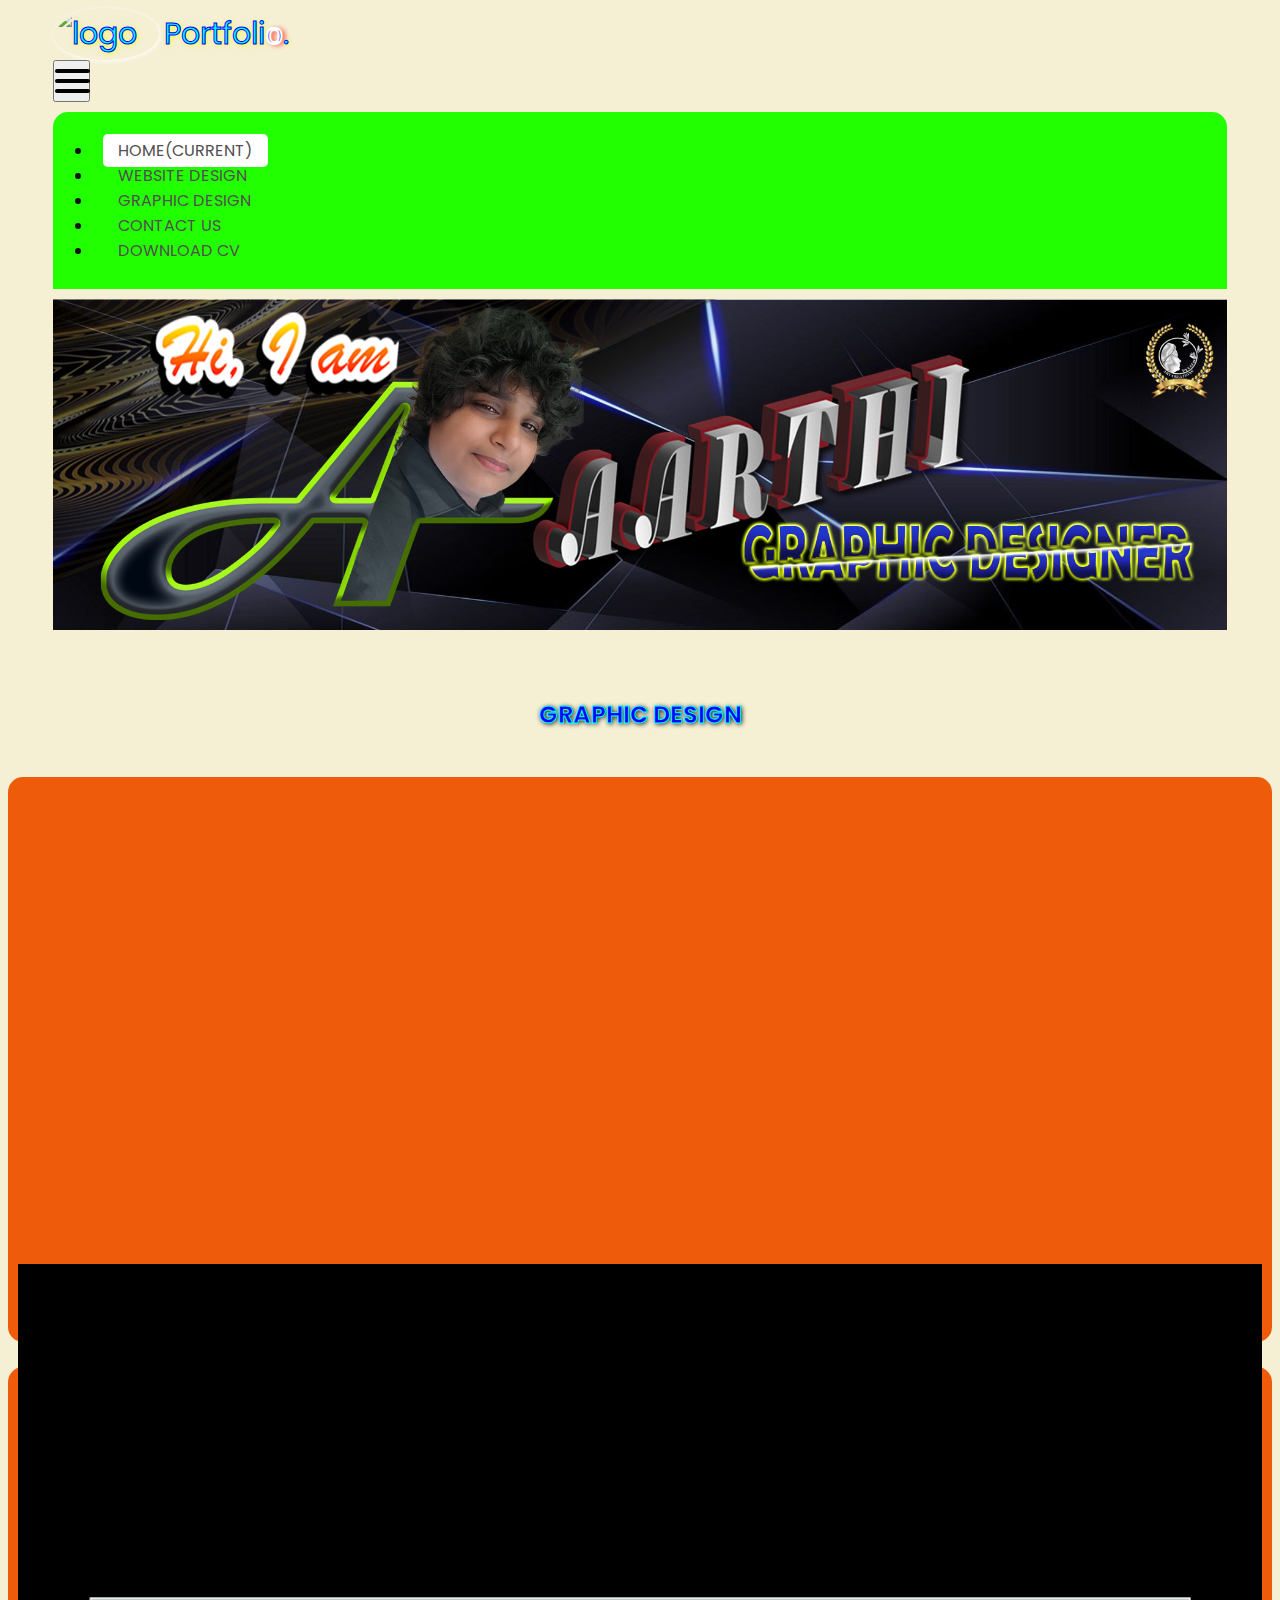
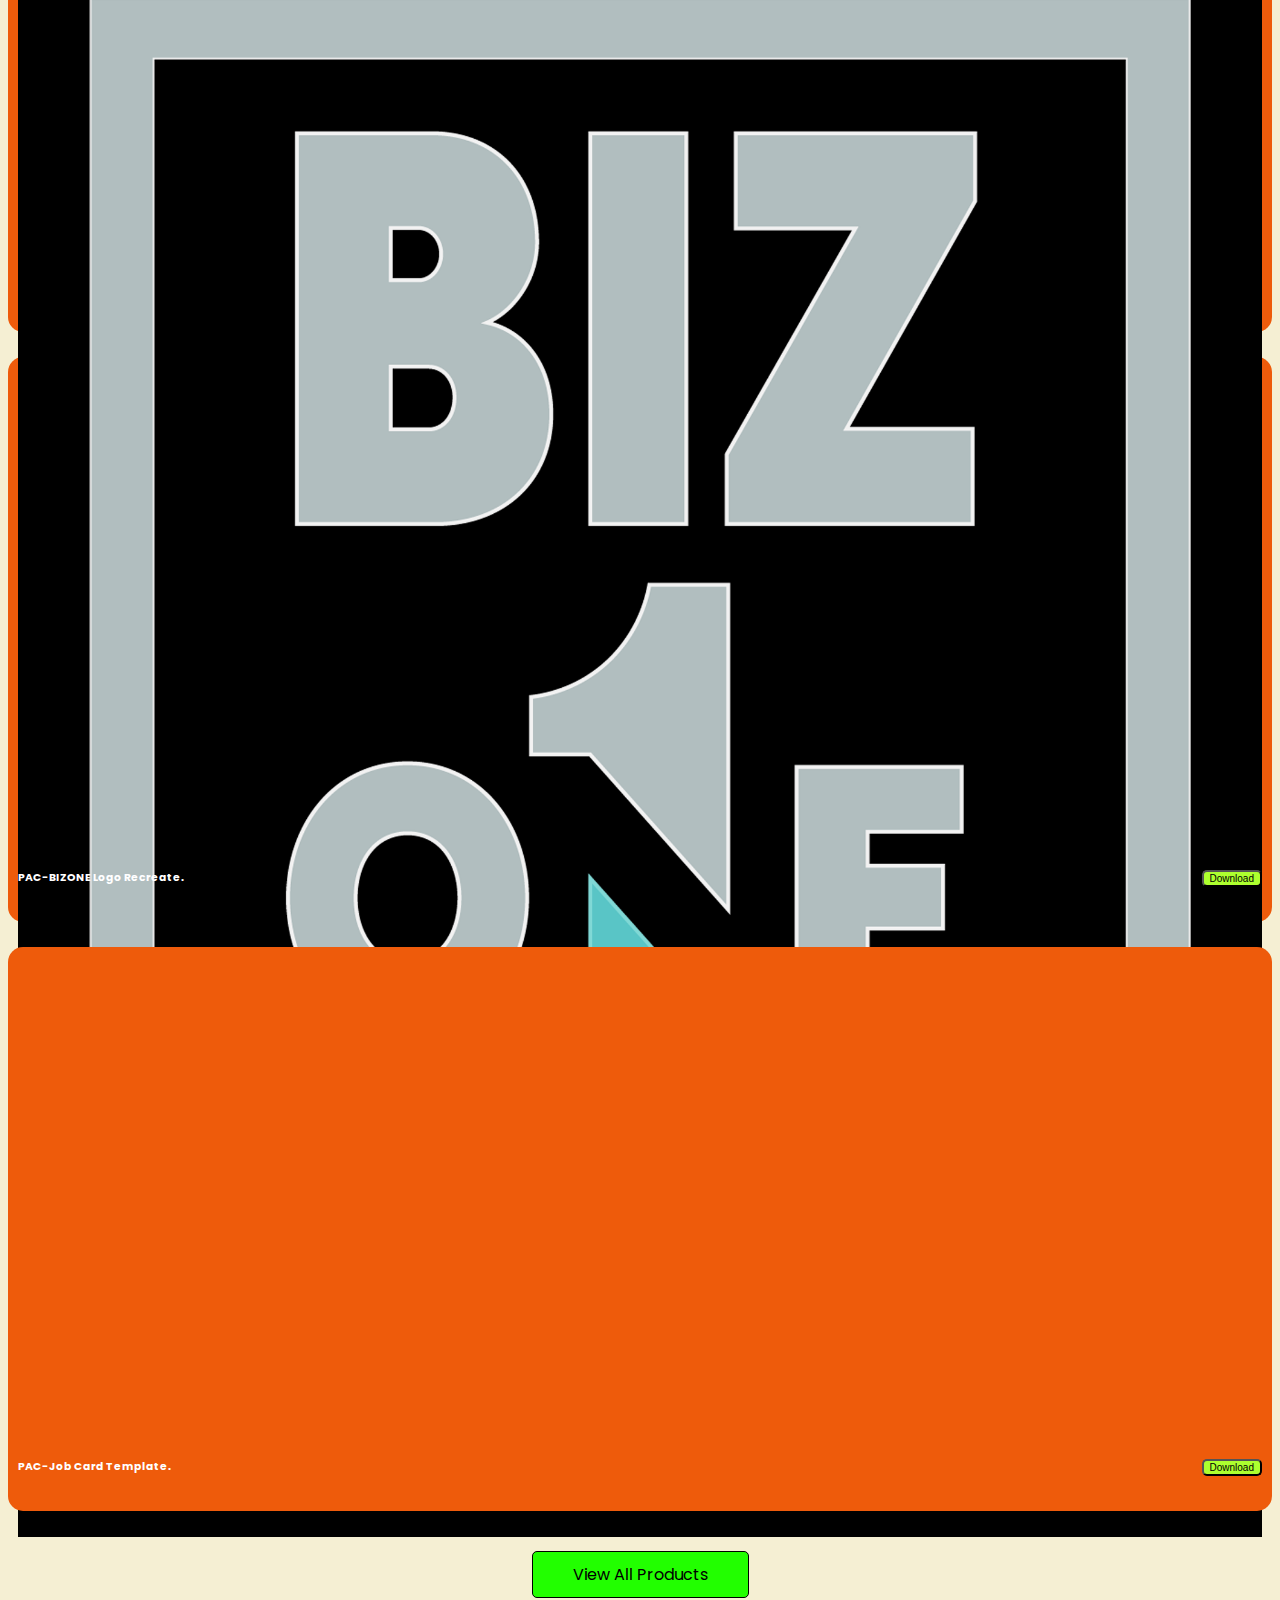
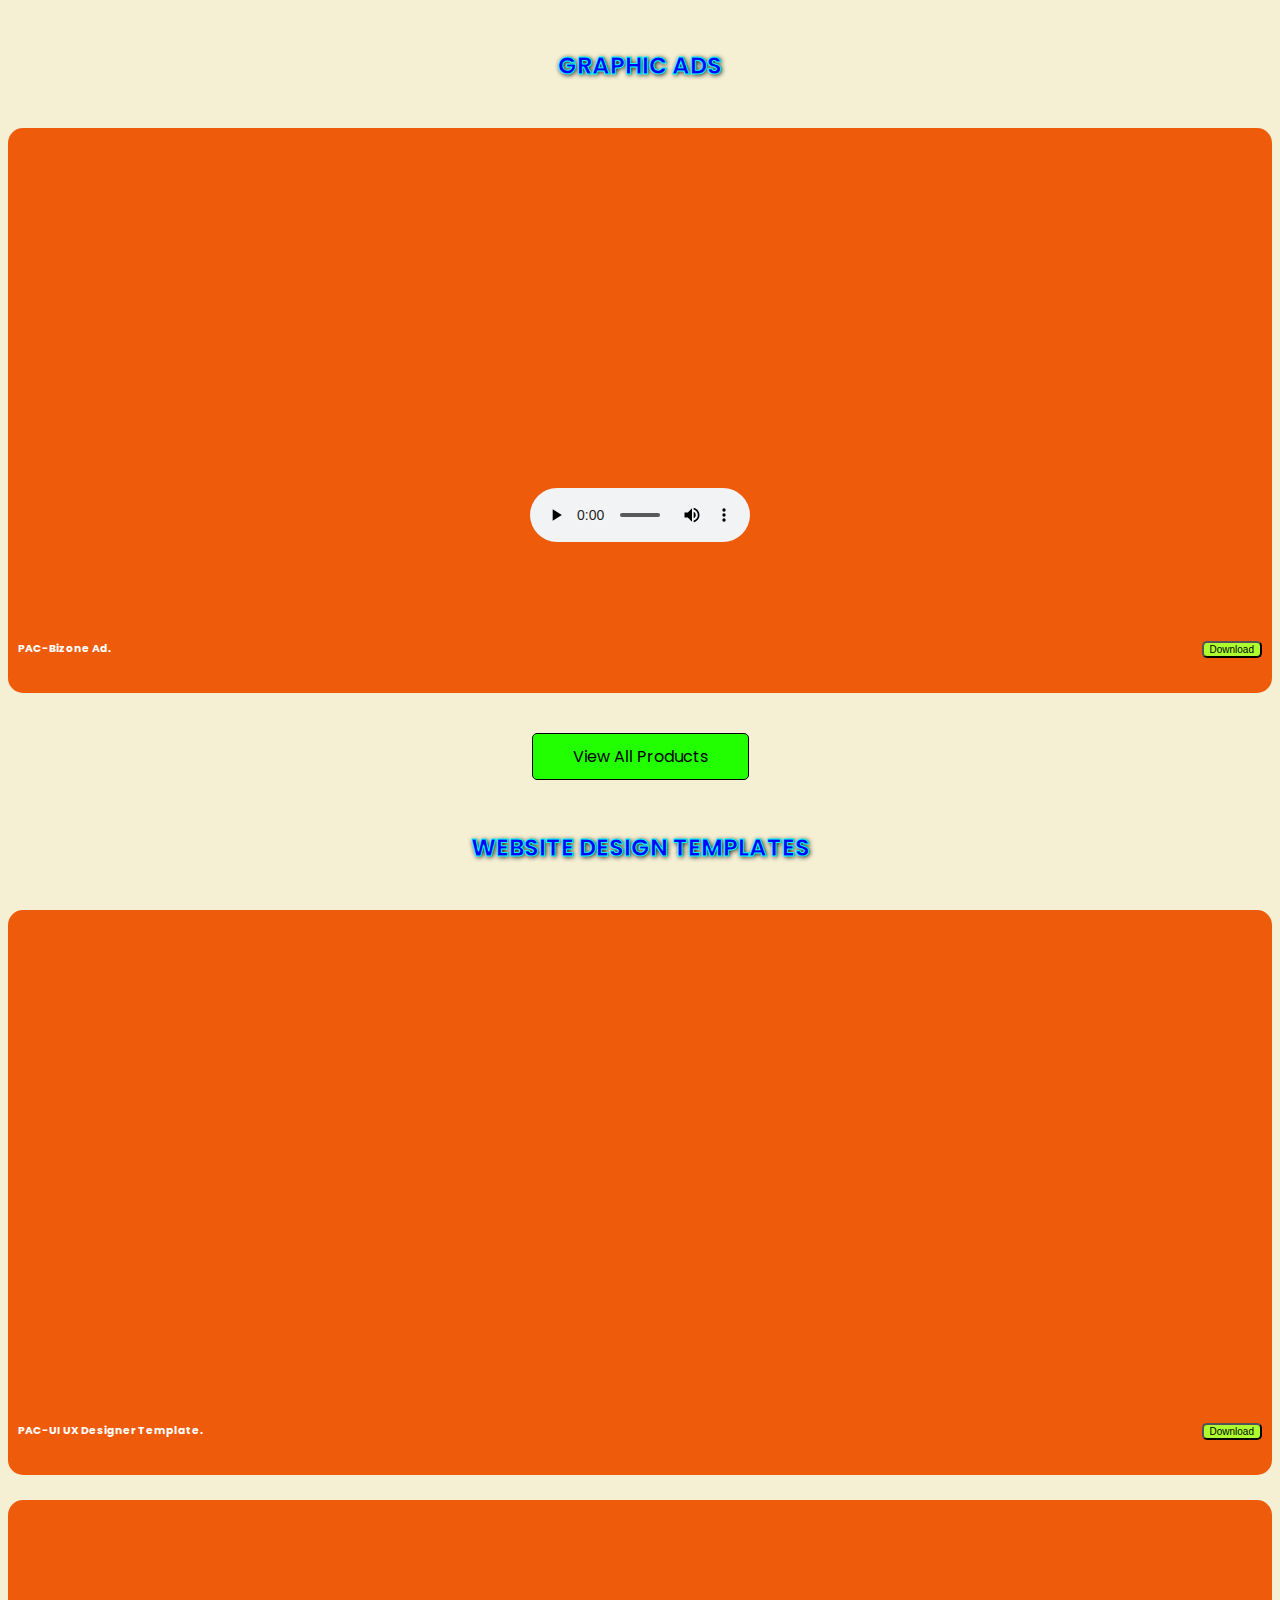
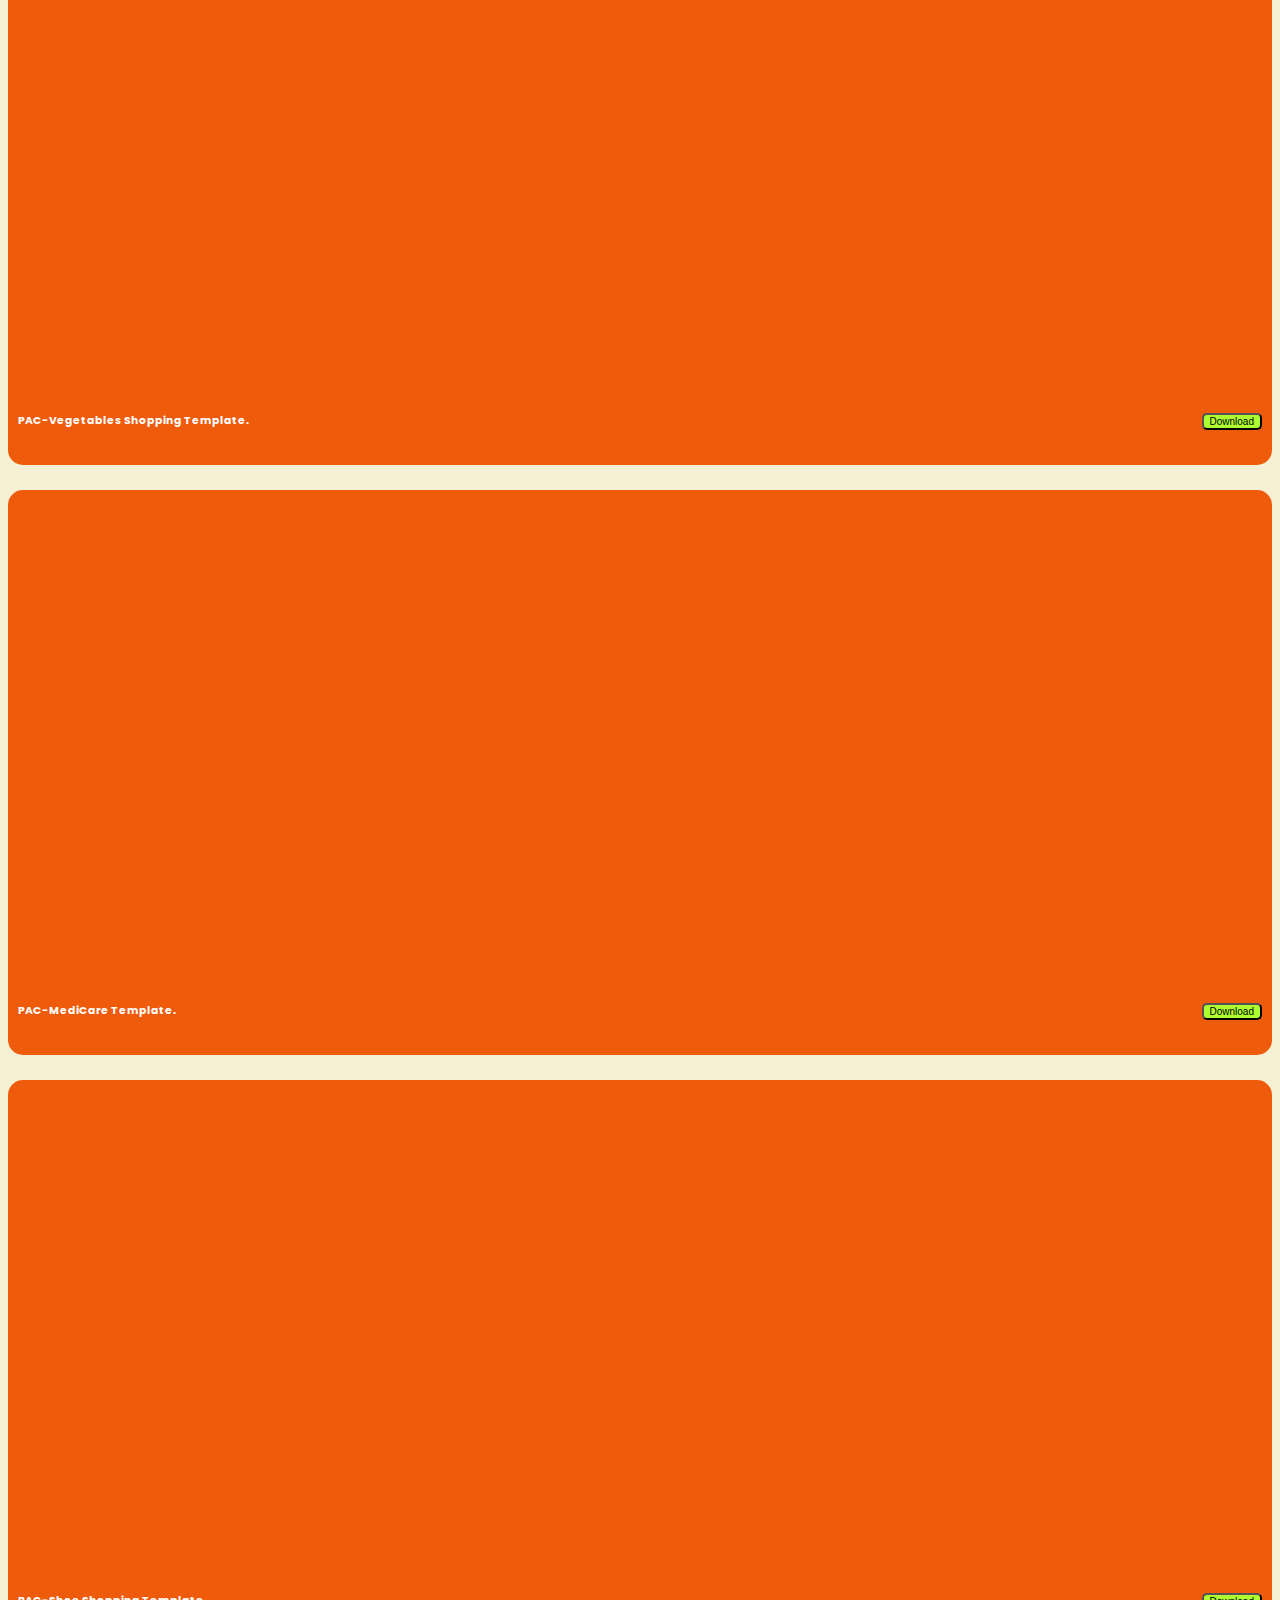
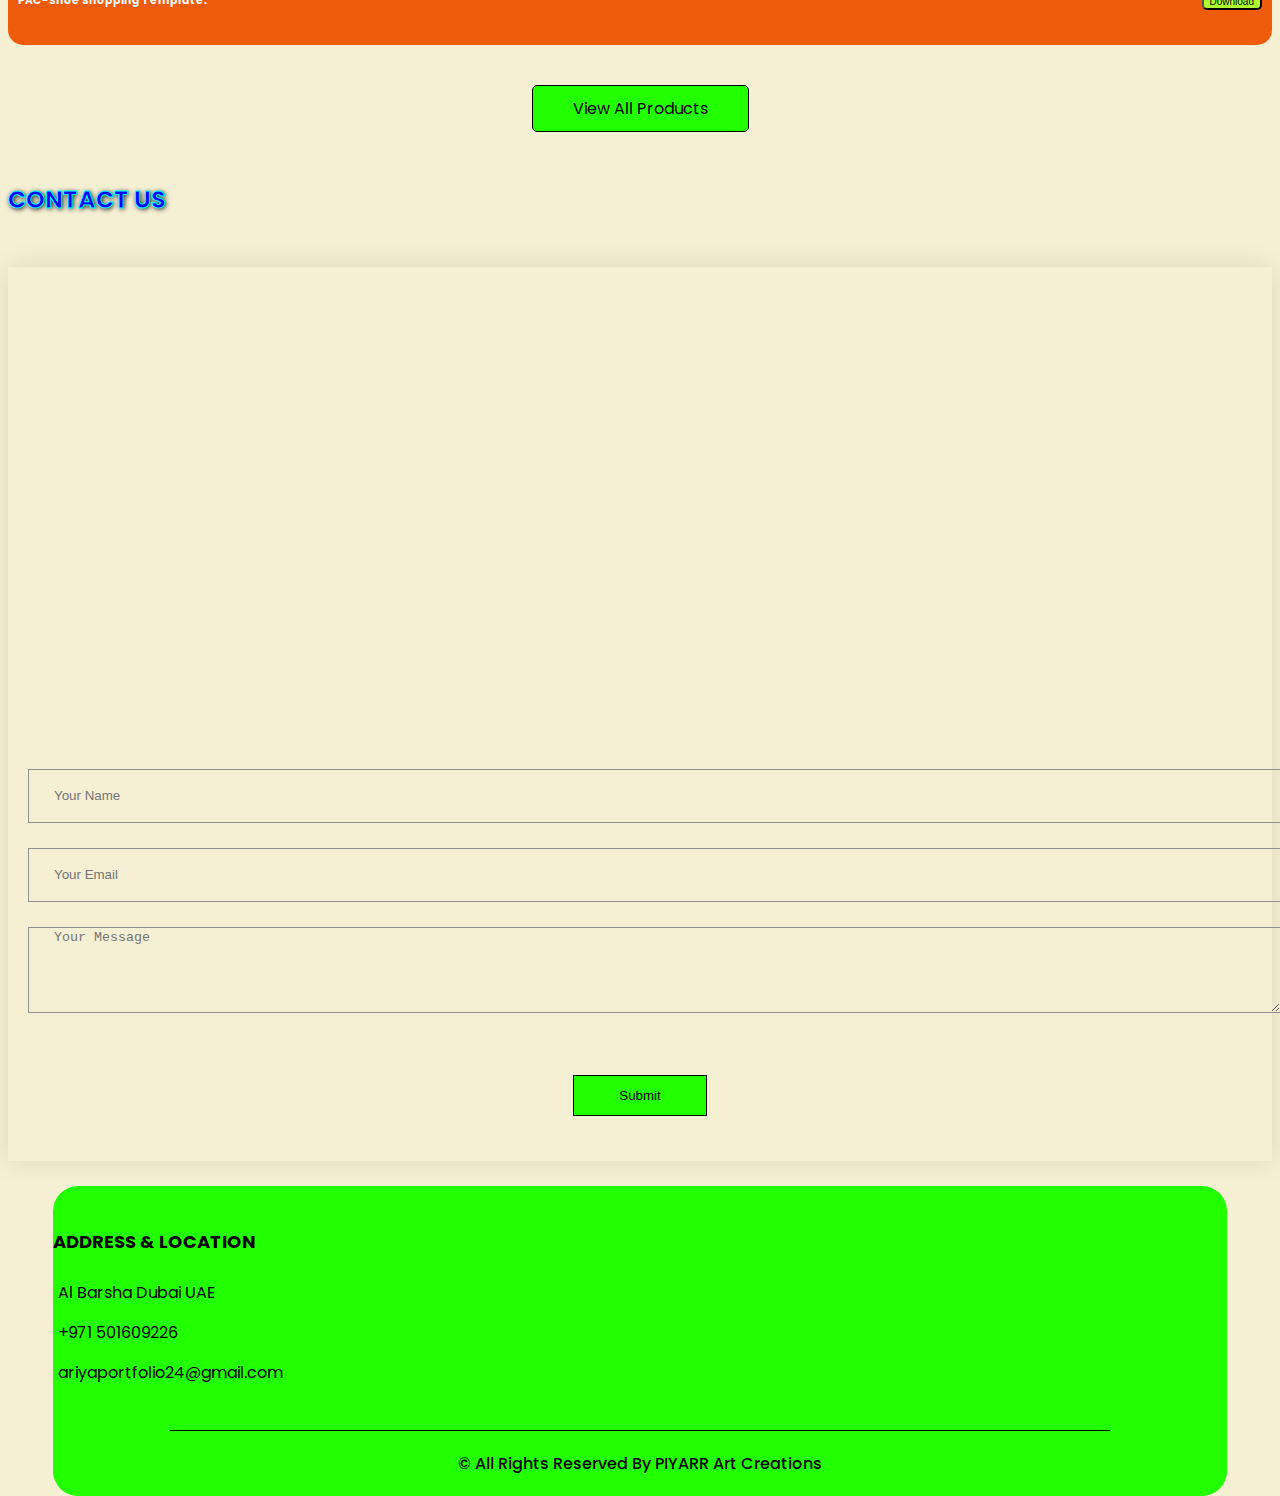
==== commit 397cd3c3: "create new files" ====
--- a/index.html
+++ b/index.html
@@ -150,7 +150,153 @@
         <!-- end header section -->
       </div>
       <!-- end hero area -->
-    
+
+      <!-- shop section -->
+    
+      <section class="shop_section layout_padding">
+        <div id="graphic">
+        <div class="container">
+          <div class="heading_container heading_center">
+            <h2>
+              Graphic Design
+            </h2>
+          </div>
+          <div class="row">
+            <div class="col-sm-6 col-md-4 col-lg-3">
+              <div class="box">
+                <a href="">
+                  <div class="img-box">
+                    <img src="images/pac-carco-business-card-template.png" alt="">
+                  </div>
+                  <div class="detail-box">
+                    <h6>
+                      PAC-Carco Business Card Template.
+                    </h6>
+                    <h6>
+                      <a href="zip/pac-carco-business-card-template.zip" download class="button" target="_blank" rel="noopener noreferrer"><button>Download</button></a>
+                    </h6>
+                  </div>
+                </a>
+              </div>
+            </div>
+            <div class="col-sm-6 col-md-4 col-lg-3">
+              <div class="box">
+                <a href="">
+                  <div class="img-box">
+                    <img src="images/Skin Cream Moukup.png" alt="">
+                  </div>
+                  <div class="detail-box">
+                    <h6>
+                      PAC-Skin Cream Moukup.
+                    </h6>
+                    <h6>
+                      <a href="images/Skin Cream Moukup.png" download class="button" target="_blank" rel="noopener noreferrer"><button>Download</button></a>
+                    </h6>
+                  </div>
+                </a>
+              </div>
+            </div>
+            <div class="col-sm-6 col-md-4 col-lg-3">
+              <div class="box">
+                <a href="">
+                  <div class="img-box">
+                    <img src="images/Logo Recreate.png" alt="">
+                  </div>
+                  <div class="detail-box">
+                    <h6>
+                      PAC-BIZONE Logo Recreate.
+                    </h6>
+                    <h6>
+                      <a href="images/Logo Recreate.png" download class="button" target="_blank" rel="noopener noreferrer"><button>Download</button></a>
+                    </h6>
+                  </div>
+                </a>
+              </div>
+            </div>
+            <div class="col-sm-6 col-md-4 col-lg-3">
+              <div class="box">
+                <a href="">
+                  <div class="img-box">
+                    <img src="images/pac-job-business-card-template.png" alt="">
+                  </div>
+                  <div class="detail-box">
+                    <h6>
+                      PAC-Job Card Template.
+                    </h6>
+                    <h6>
+                      <a href="zip/pac-job-business-card-template.zip" download class="button" target="_blank" rel="noopener noreferrer"><button>Download</button></a>
+                    </h6>
+                  </div>
+                </a>
+              </div>
+            </div>
+            <!-- <div class="col-sm-6 col-md-4 col-lg-3">
+              <div class="box">
+                <a href="">
+                  <div class="img-box">
+                    <img src="" alt="">
+                  </div>
+                  <div class="detail-box">
+                    <h6>
+                      PAC-Restaurant SM Template.
+                    </h6>
+                    <h6>
+                      <a href="" download class="button" target="_blank" rel="noopener noreferrer"><button>Download</button></a>
+                    </h6>
+                  </div>
+                </a>
+              </div>
+            </div> -->
+          </div>
+          <div class="btn-box">
+            <a href="graphic.html" target="_blank">
+              View All Products
+            </a>
+          </div>
+        </div>
+    </div>
+      </section>
+
+      <section class="shop_section layout_padding">
+        <div id="website">
+        <div class="container">
+          <div class="heading_container heading_center">
+            <h2>
+              Graphic Ads
+            </h2>
+          </div>
+          <div class="row">
+            <div class="col-sm-6 col-md-4 col-lg-3">
+              <div class="box">
+                <a href="">
+                  <div class="img-box">
+                    <video width="220" height="340" controls>
+                      <source src="images/Bizone Ad.mp4" type="video/mp4">
+                      <source src="images/Bizone-Ad.ogg" type="video/ogg">
+                    Your browser does not support the video tag.
+                    </video>
+                  </div>
+                  <div class="detail-box">
+                    <h6>
+                      PAC-Bizone Ad.
+                    </h6>
+                    <h6>
+                      <a href="images/Bizone Ad.mp4" download class="button" target="_blank" rel="noopener noreferrer"><button>Download</button></a> 
+                    </h6>
+                  </div>
+                </a>
+              </div>
+            </div>
+          </div>
+          <div class="btn-box">
+            <a href="website.html" target="_blank">
+              View All Products
+            </a>
+          </div>
+        </div>
+    </div>
+      </section>
+
       <!-- shop section -->
     
       <section class="shop_section layout_padding">
@@ -239,112 +385,6 @@
       </section>
     
       <!-- end shop section -->
-
-      <!-- shop section -->
-    
-      <section class="shop_section layout_padding">
-        <div id="graphic">
-        <div class="container">
-          <div class="heading_container heading_center">
-            <h2>
-              Graphic Design Templates
-            </h2>
-          </div>
-          <div class="row">
-            <div class="col-sm-6 col-md-4 col-lg-3">
-              <div class="box">
-                <a href="">
-                  <div class="img-box">
-                    <img src="images/pac-carco-business-card-template.png" alt="">
-                  </div>
-                  <div class="detail-box">
-                    <h6>
-                      PAC-Carco Business Card Template.
-                    </h6>
-                    <h6>
-                      <a href="zip/pac-carco-business-card-template.zip" download class="button" target="_blank" rel="noopener noreferrer"><button>Download</button></a>
-                    </h6>
-                  </div>
-                </a>
-              </div>
-            </div>
-            <div class="col-sm-6 col-md-4 col-lg-3">
-              <div class="box">
-                <a href="">
-                  <div class="img-box">
-                    <img src="images/Skin Cream Moukup.png" alt="">
-                  </div>
-                  <div class="detail-box">
-                    <h6>
-                      PAC-Skin Cream Moukup.
-                    </h6>
-                    <h6>
-                      <a href="images/Skin Cream Moukup.png" download class="button" target="_blank" rel="noopener noreferrer"><button>Download</button></a>
-                    </h6>
-                  </div>
-                </a>
-              </div>
-            </div>
-            <div class="col-sm-6 col-md-4 col-lg-3">
-              <div class="box">
-                <a href="">
-                  <div class="img-box">
-                    <img src="images/pac-business-stationery-and-dentity-branding-presentation.png" alt="">
-                  </div>
-                  <div class="detail-box">
-                    <h6>
-                      PAC-Business Branding Template.
-                    </h6>
-                    <h6>
-                      <a href="zip/pac-business-stationery-and-dentity-branding-presentation.zip" download class="button" target="_blank" rel="noopener noreferrer"><button>Download</button></a>
-                    </h6>
-                  </div>
-                </a>
-              </div>
-            </div>
-            <div class="col-sm-6 col-md-4 col-lg-3">
-              <div class="box">
-                <a href="">
-                  <div class="img-box">
-                    <img src="images/pac-job-business-card-template.png" alt="">
-                  </div>
-                  <div class="detail-box">
-                    <h6>
-                      PAC-Job Card Template.
-                    </h6>
-                    <h6>
-                      <a href="zip/pac-job-business-card-template.zip" download class="button" target="_blank" rel="noopener noreferrer"><button>Download</button></a>
-                    </h6>
-                  </div>
-                </a>
-              </div>
-            </div>
-            <!-- <div class="col-sm-6 col-md-4 col-lg-3">
-              <div class="box">
-                <a href="">
-                  <div class="img-box">
-                    <img src="" alt="">
-                  </div>
-                  <div class="detail-box">
-                    <h6>
-                      PAC-Restaurant SM Template.
-                    </h6>
-                    <h6>
-                      <a href="" download class="button" target="_blank" rel="noopener noreferrer"><button>Download</button></a>
-                    </h6>
-                  </div>
-                </a>
-              </div>
-            </div> -->
-          </div>
-          <div class="btn-box">
-            <a href="graphic.html" target="_blank">
-              View All Products
-            </a>
-          </div>
-        </div>
-    </div>
-      </section>
     
       <section class="contact_section ">
         <div id="contactus">
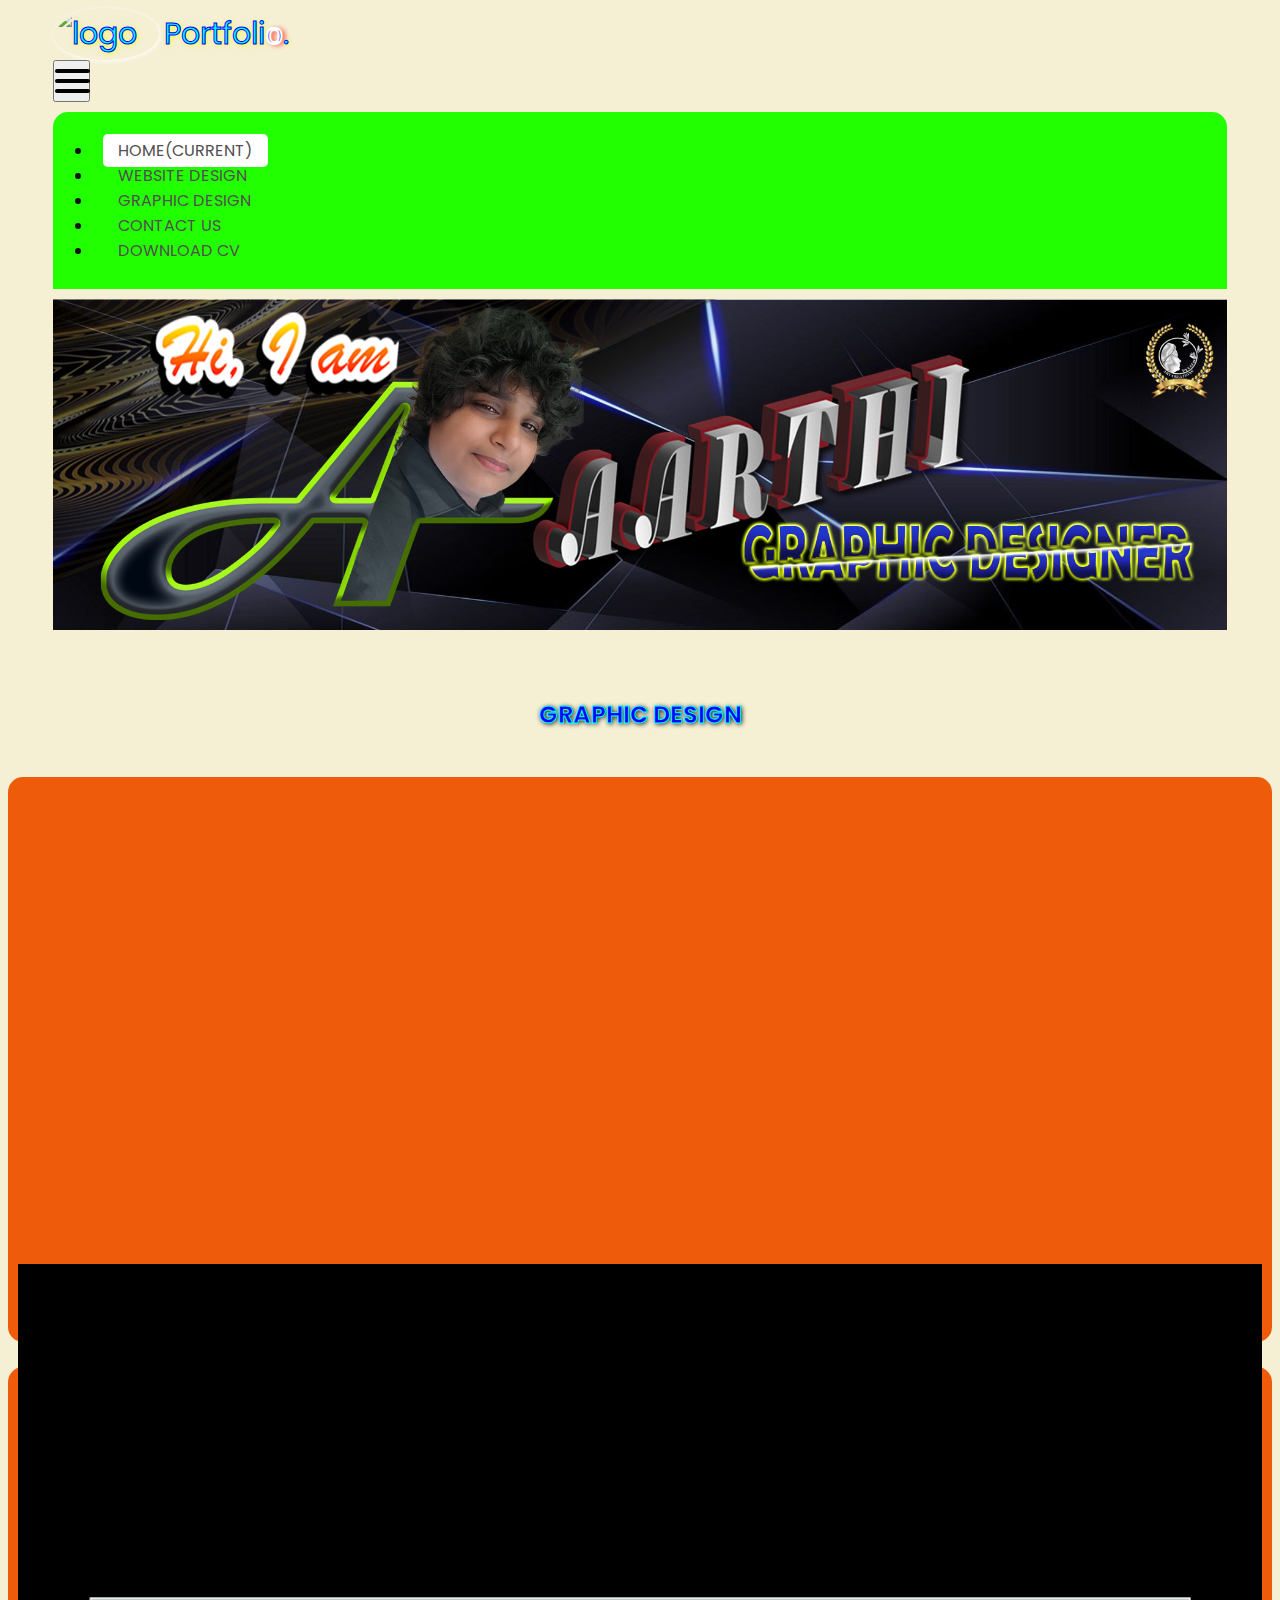
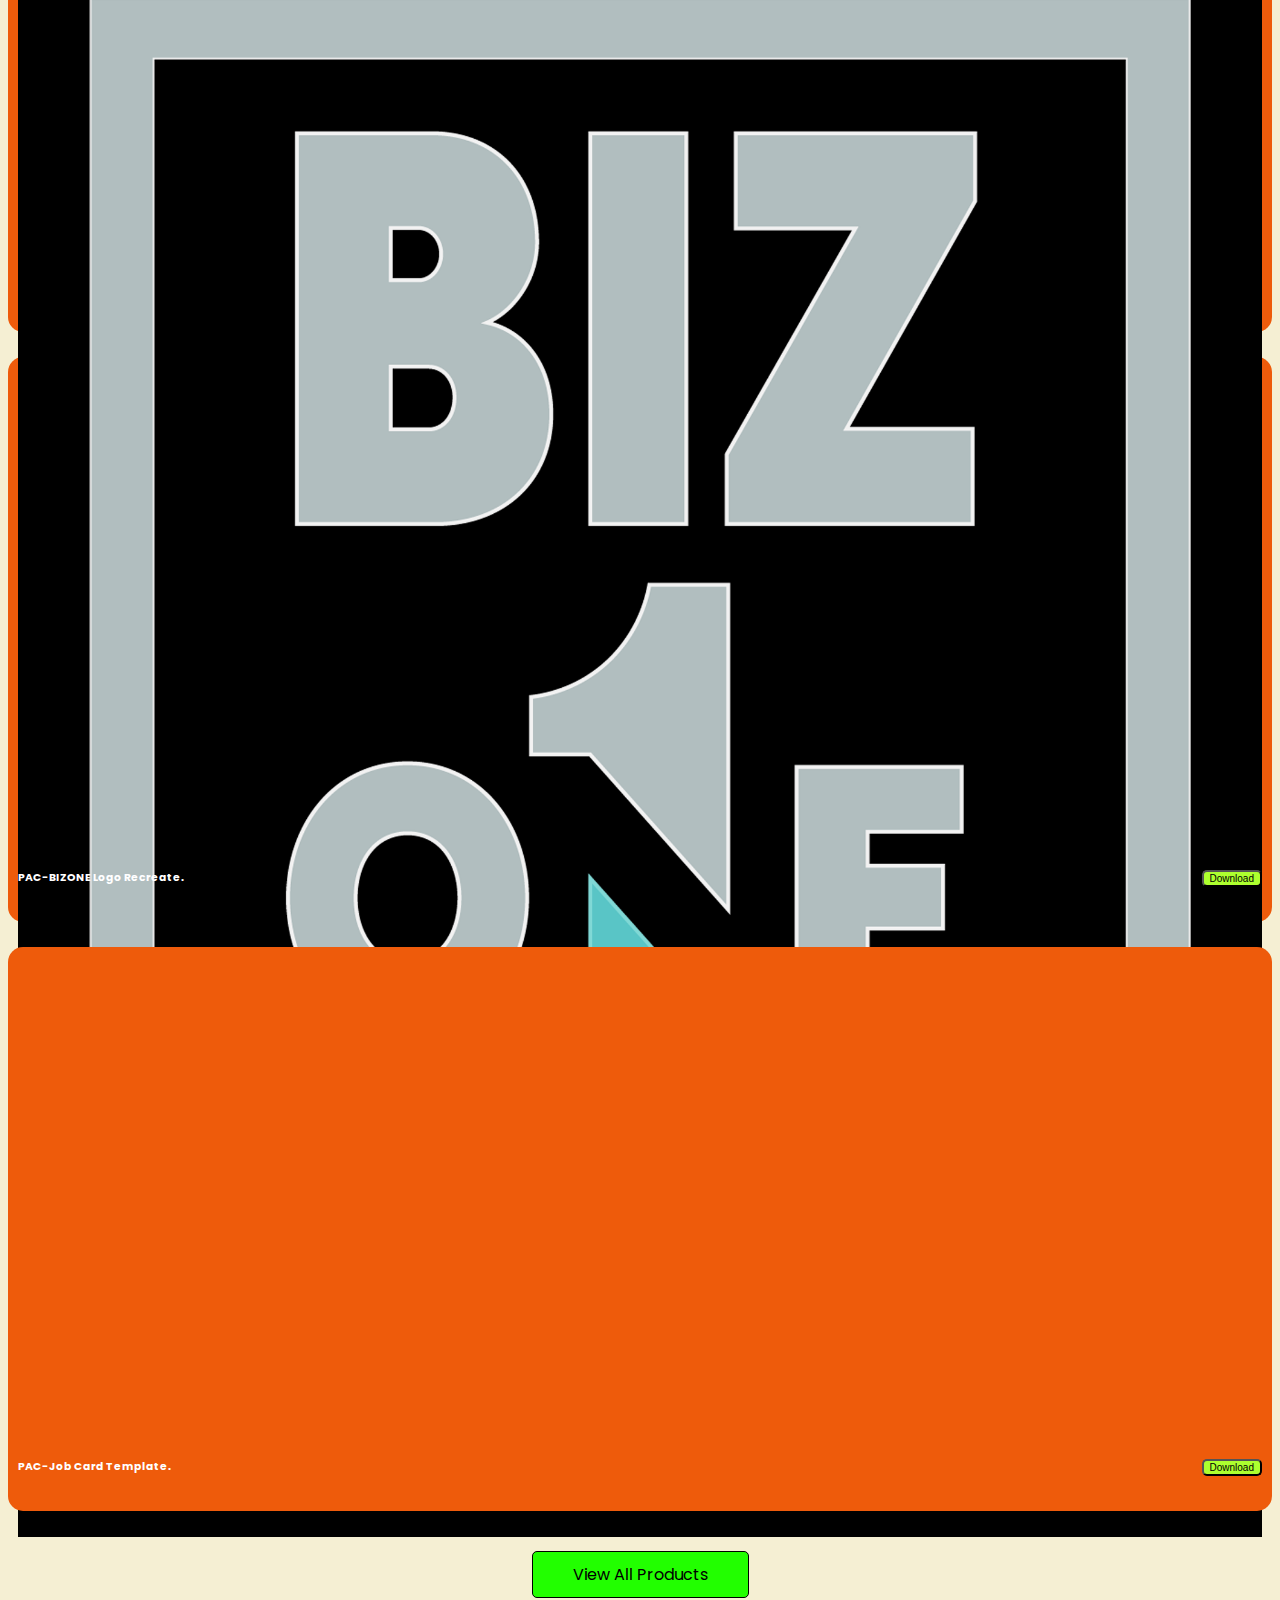
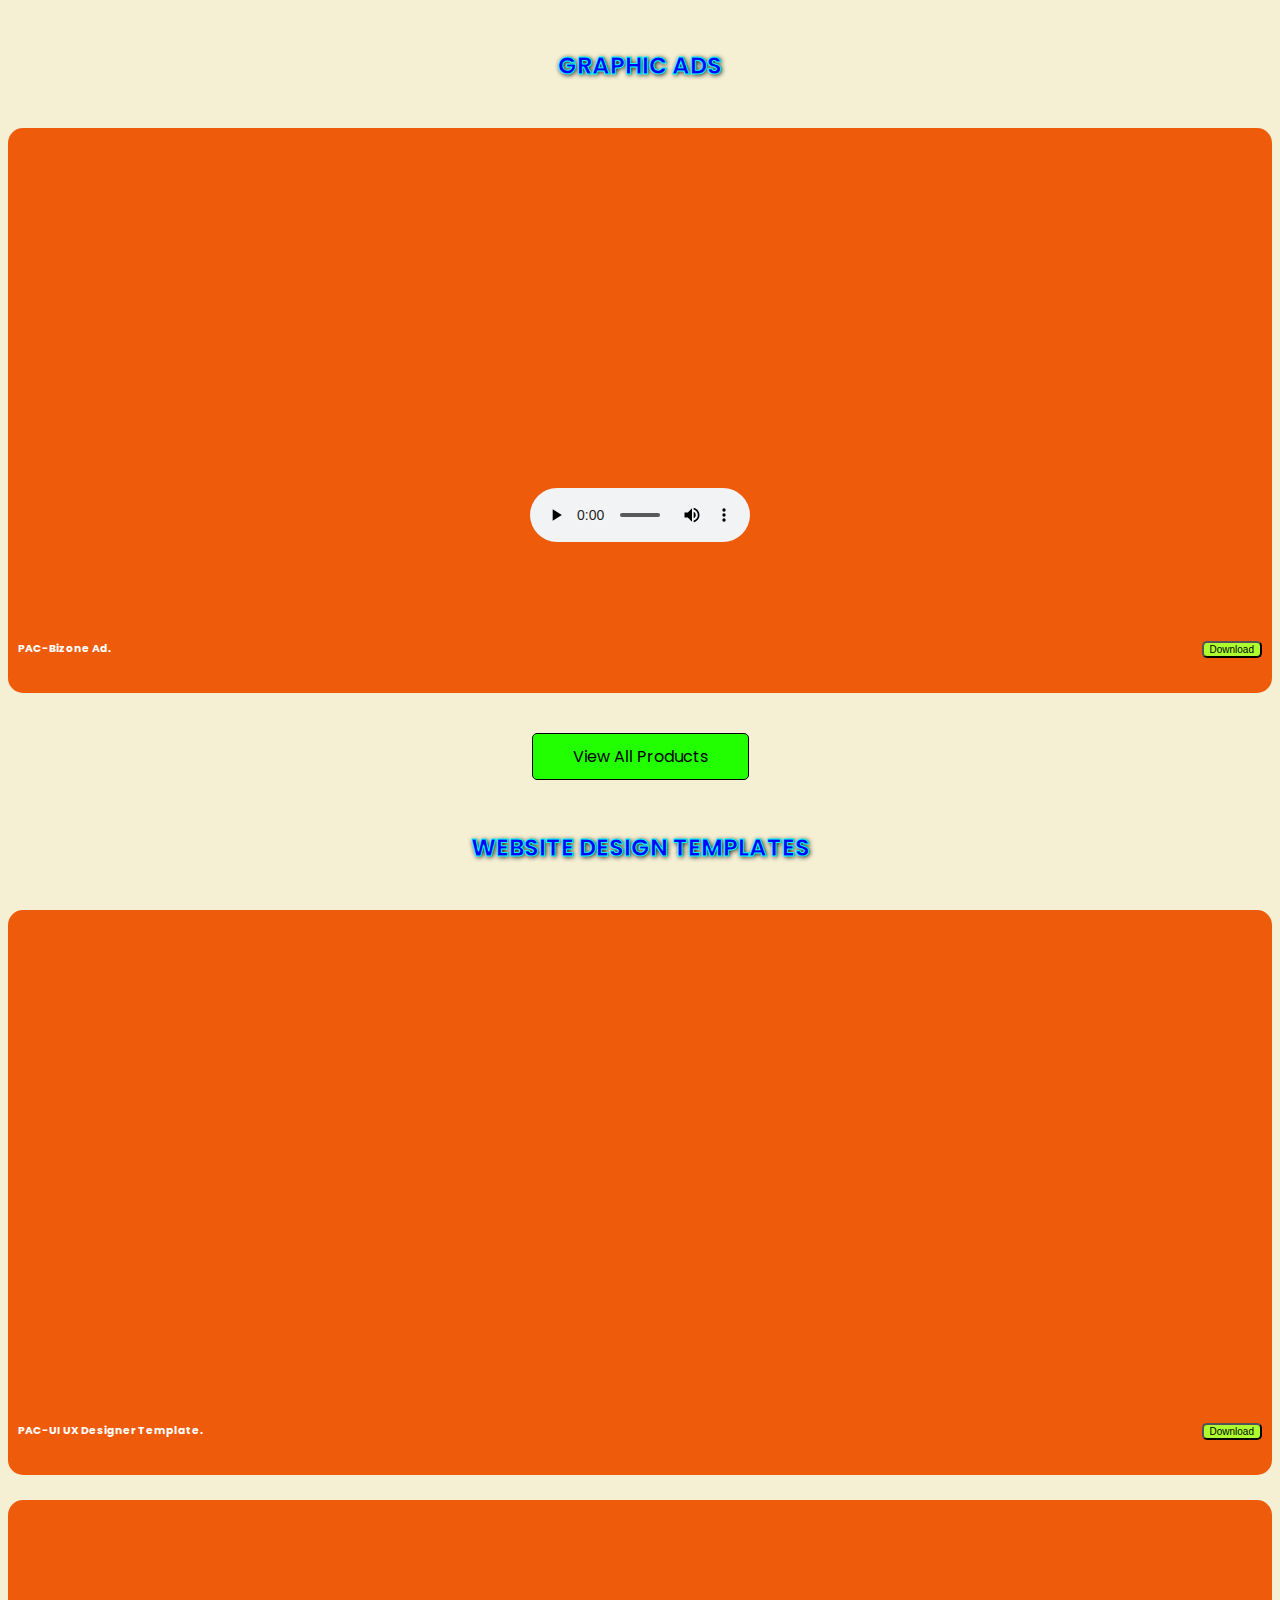
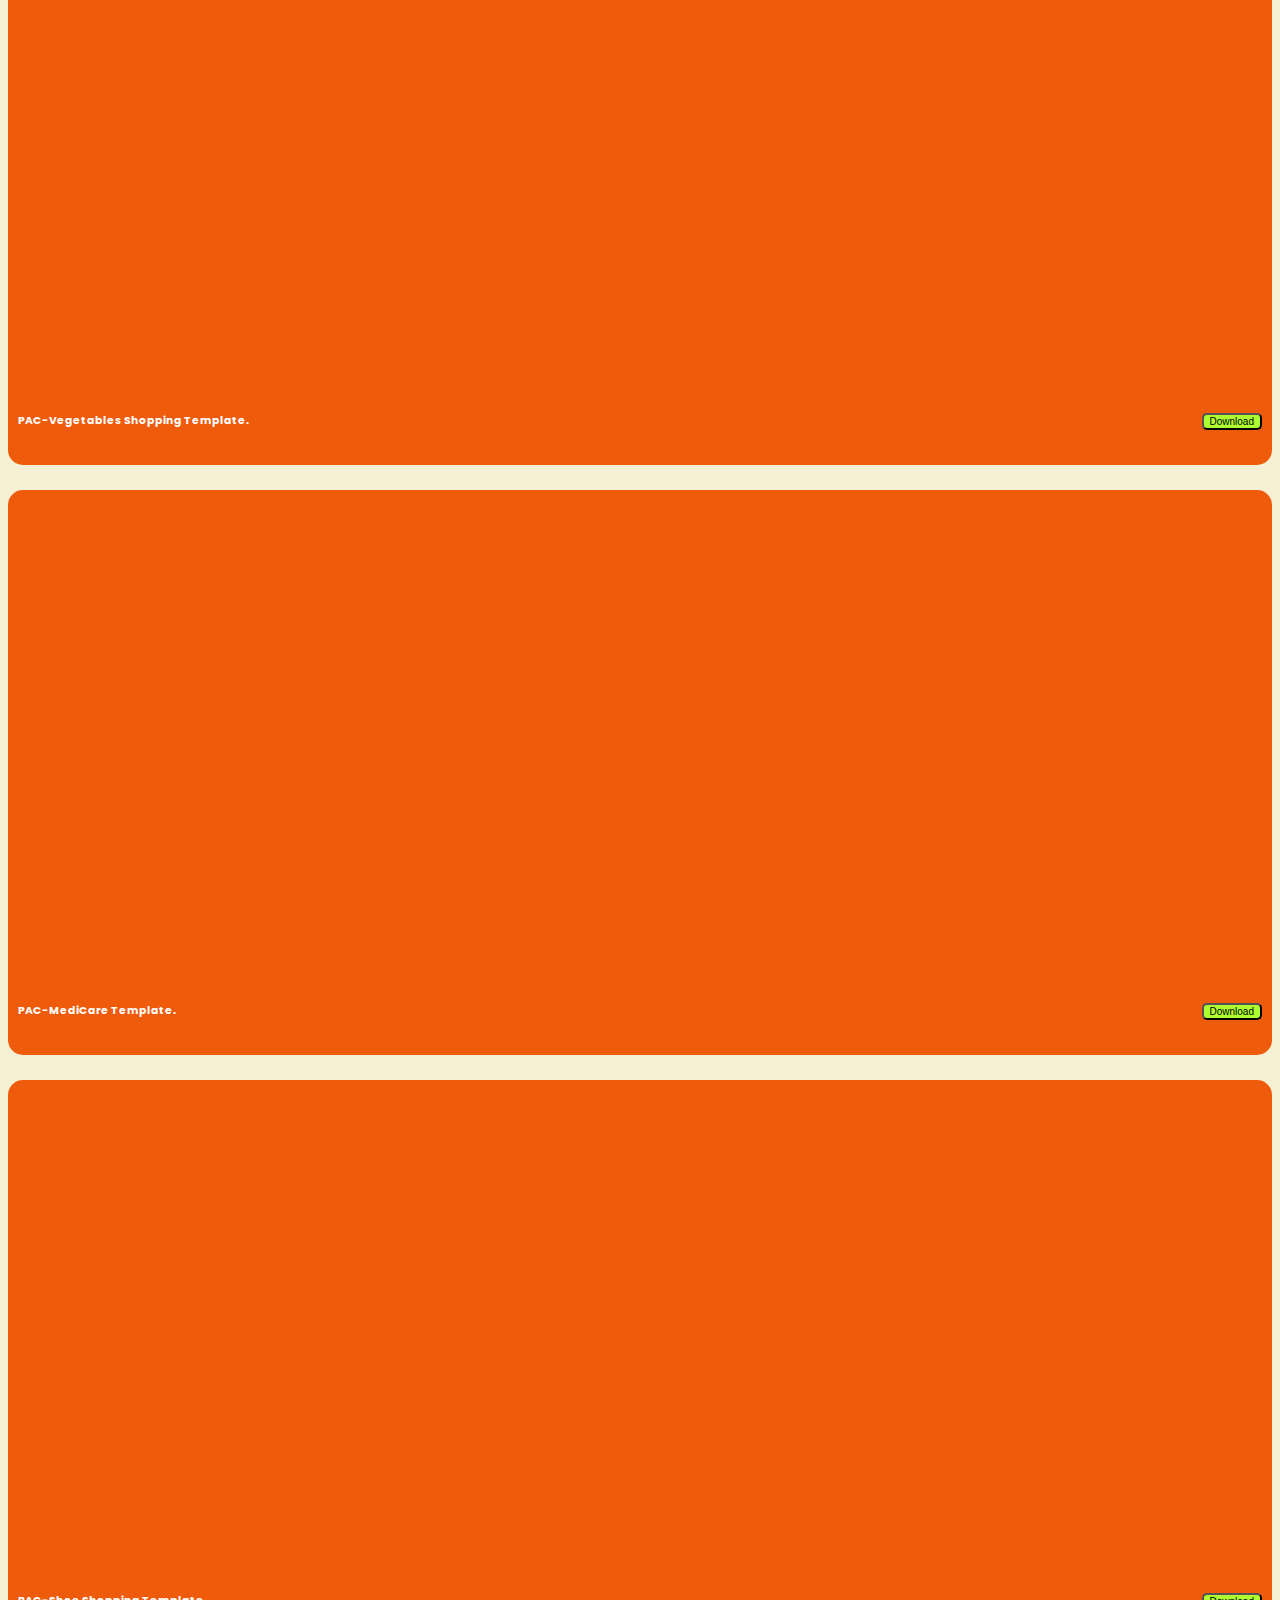
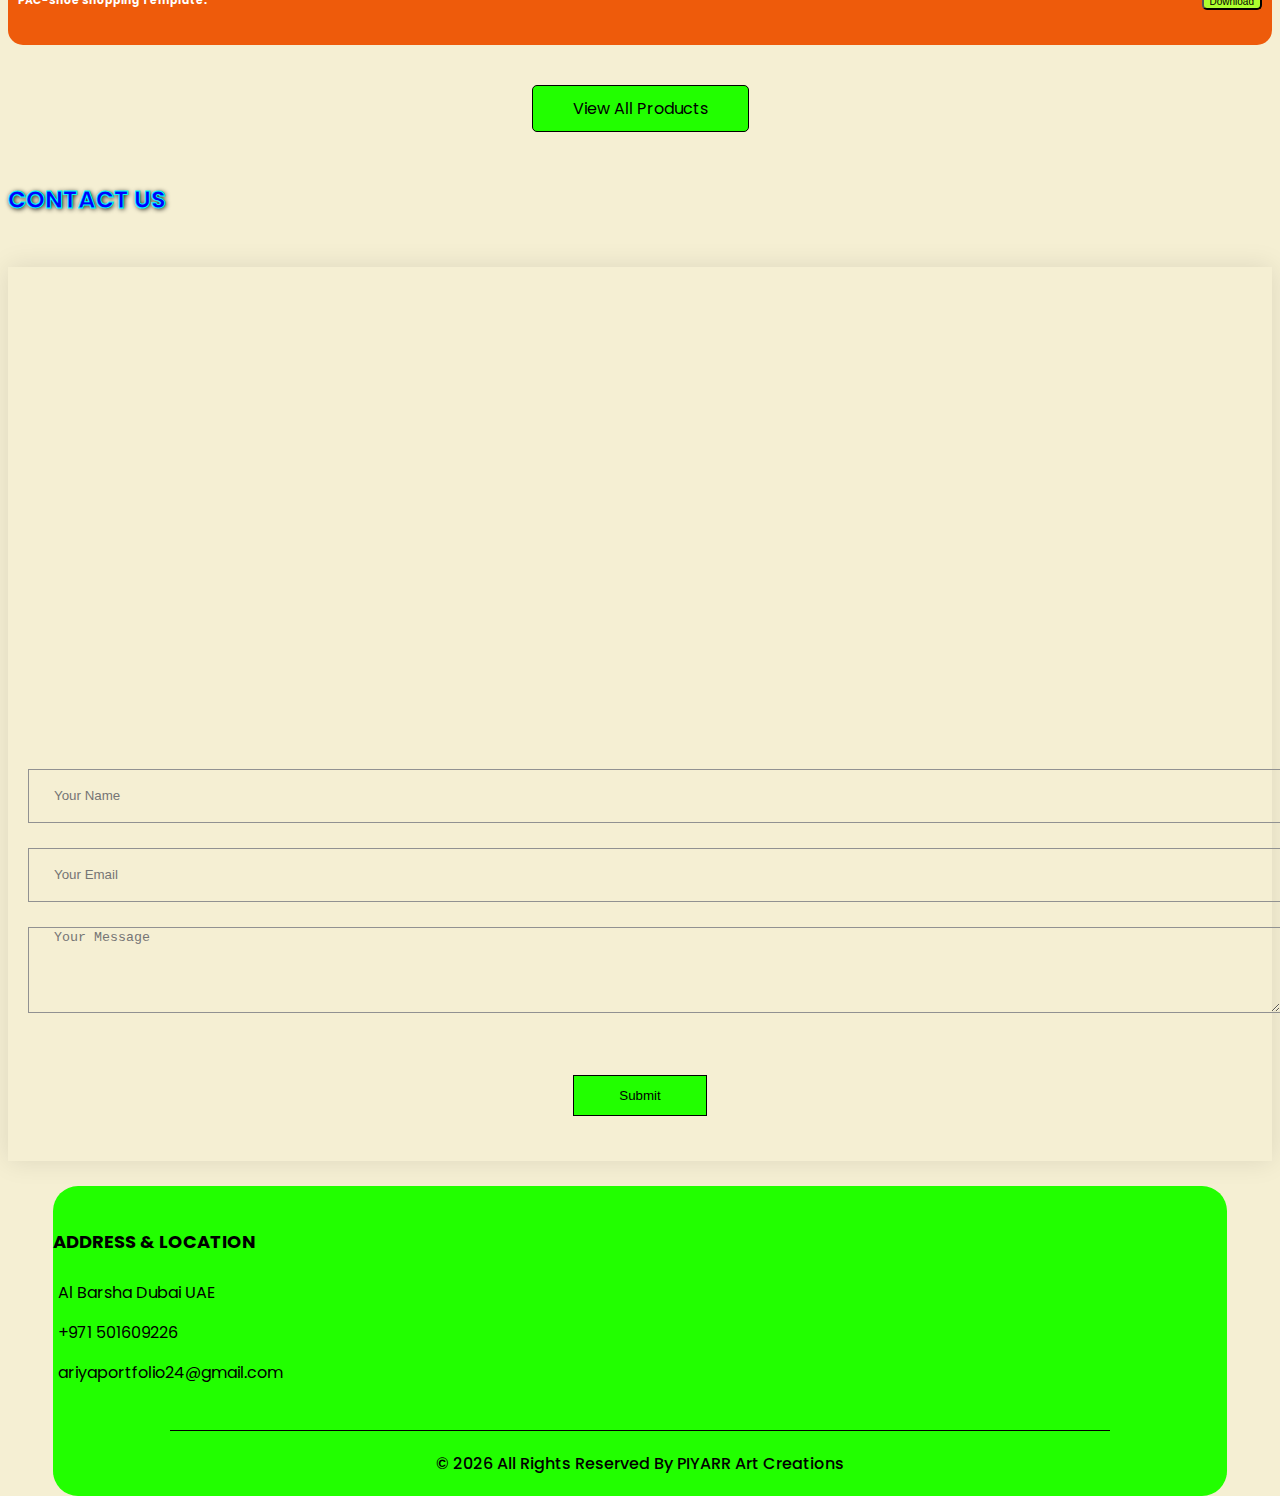
==== commit bd37ed32: "created files" ====
--- a/index.html
+++ b/index.html
@@ -151,6 +151,8 @@
       </div>
       <!-- end hero area -->
 
+      <button onclick="topFunction()" id="myBtn" title="Go to top">Top</button>
+
       <!-- shop section -->
     
       <section class="shop_section layout_padding">
@@ -289,7 +291,7 @@
             </div>
           </div>
           <div class="btn-box">
-            <a href="website.html" target="_blank">
+            <a href="" target="_blank">
               View All Products
             </a>
           </div>
--- a/css/style.css
+++ b/css/style.css
@@ -4,6 +4,26 @@
   font-family: "poppins", sans-serif;
   color: #101010;
   background-color: #f5efd3;
+}
+
+#myBtn {
+  display: none;
+  position: fixed;
+  bottom: 20px;
+  right: 10px;
+  z-index: 50;
+  font-size: 15px;
+  border: none;
+  outline: none;
+  background-color: orangered;
+  color: greenyellow;
+  cursor: pointer;
+  padding: 10px;
+  border-radius: 100px;
+}
+
+#myBtn:hover {
+  background-color: blue;
 }
 
 .heading_container {
